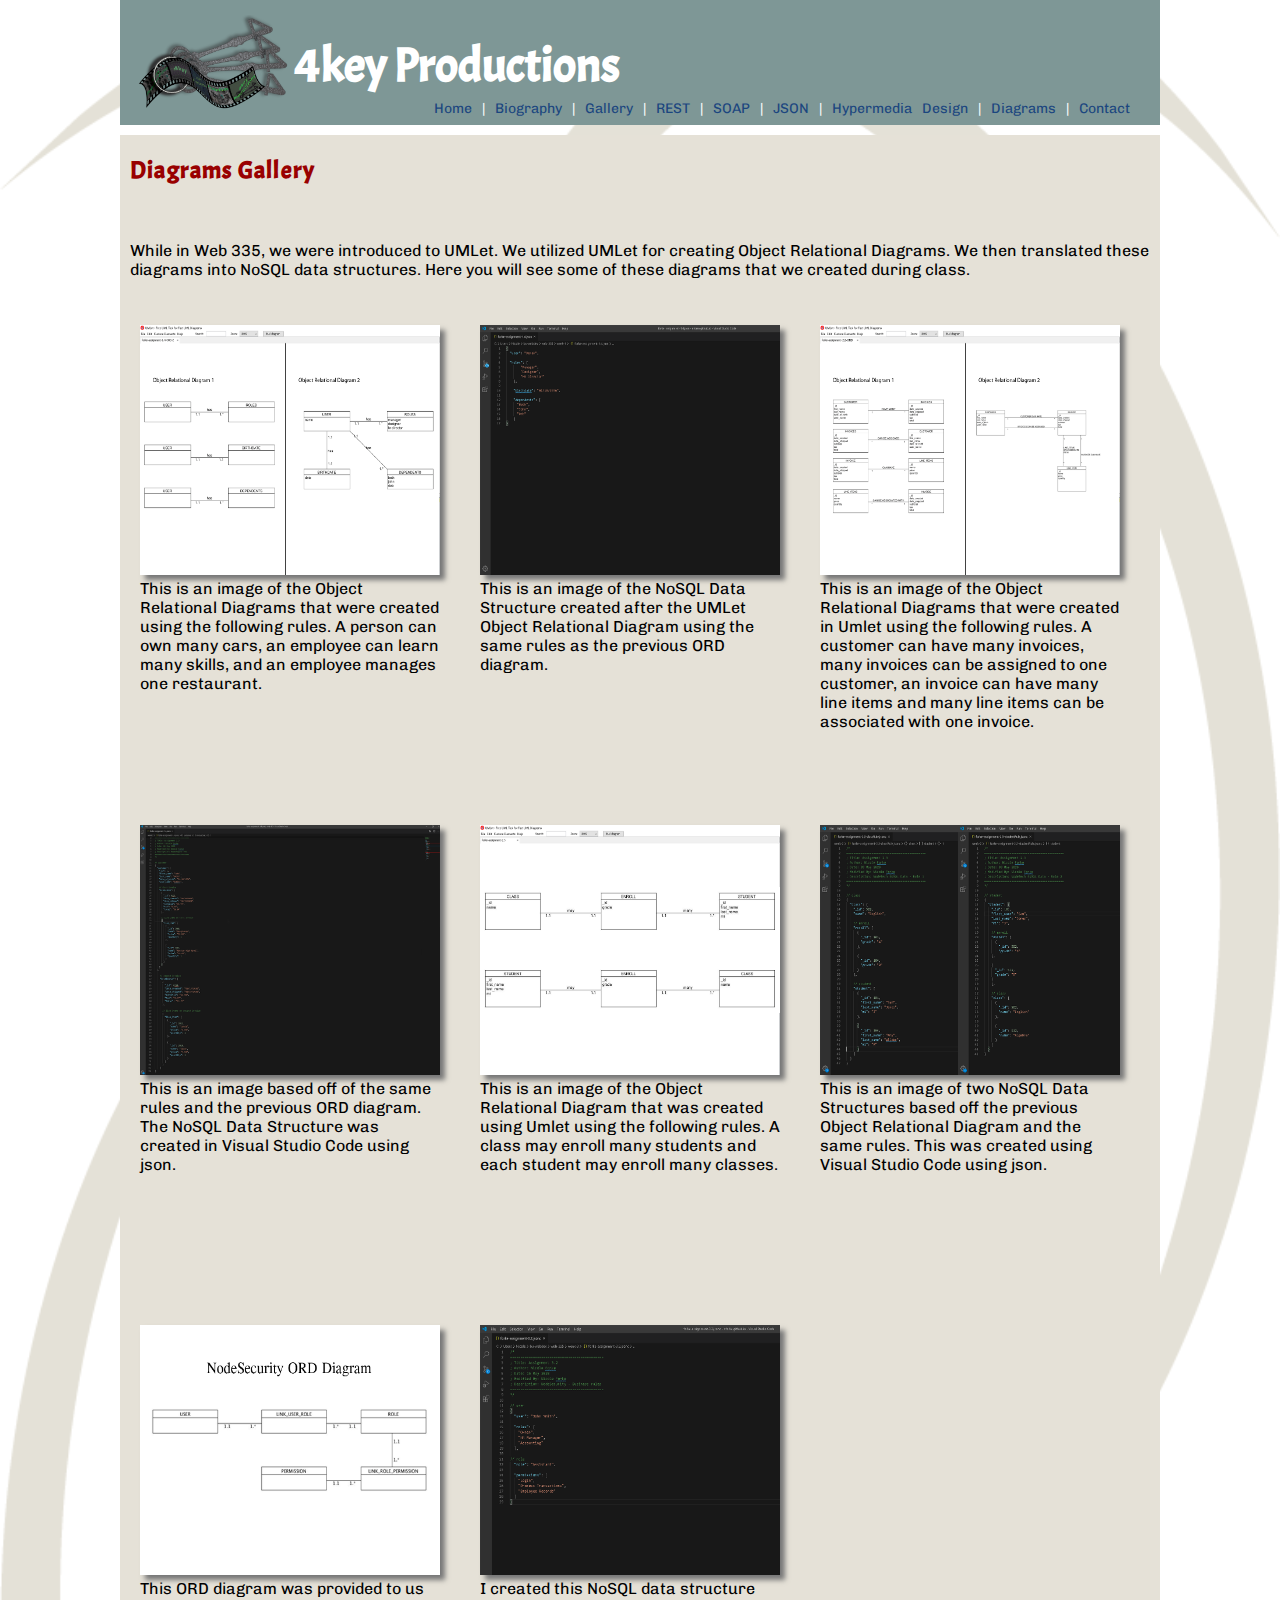
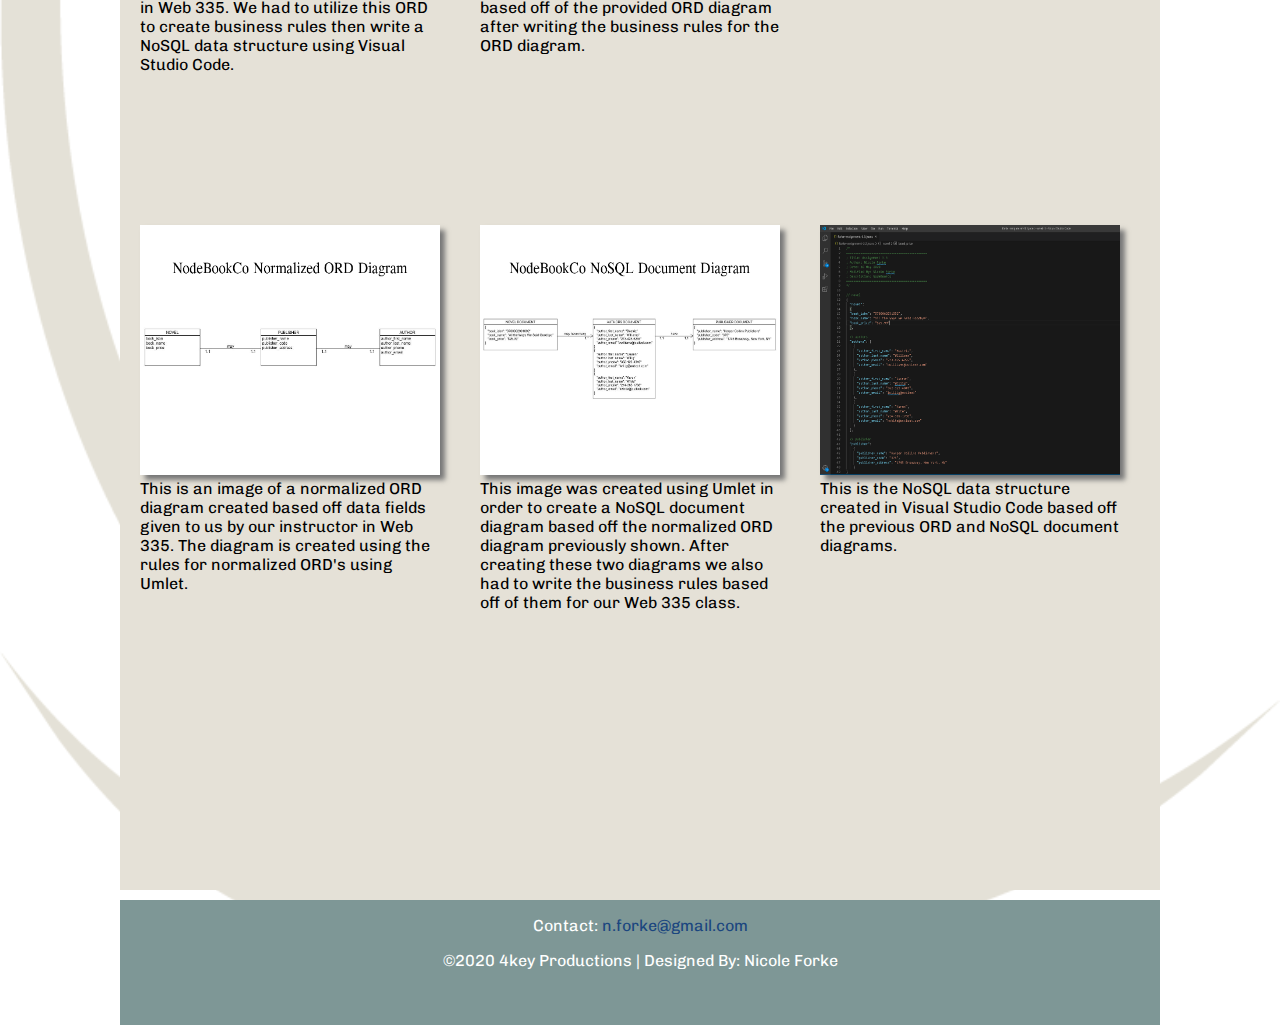
==== web-335/forke-diagrams.html @ 0c4b3c2e "Adding updates to html pages" ====
<!DOCTYPE html>
<html lan="en">
  <head>

    <title>4key Productions</title>

    <meta charset="utf-8" />
    <meta name="description" content="4key Productions" />
    <meta name="keywords" content="web development, gitHub, web design" />
    <meata name="author" content="Nicole Forke" />
    <link rel="stylesheet" type="text/css" href="../style.css">
    <link href="https://fonts.googleapis.com/css?family=Acme|Chivo&display=swap" rel="stylesheet">
  </head>

<body>
  <main>
    <header>
      <img src="../images/logo.png" class="logo" alt="4key Productions" />

      <h1>4key Productions</h1>

      <nav>
        <a href="../index.html">Home</a> |
        <a href="../index.html#biography">Biography</a> |
        <a href="../index.html#gallery">Gallery</a> |
        <a href="../web-420/forke-rest-apis.html">REST</a> | 
        <a href="../web-420/forke-soap-apis.html">SOAP</a> | 
        <a href="../web-420/forke-json-apis.html">JSON</a> |
        <a href="../web-420/forke-hypermedia-design.html">Hypermedia Design</a> |  
        <a href="forke-diagrams.html">Diagrams</a> |
        <a href="#contact">Contact</a>
      </nav>
    </header>
  </main>

<!-- Diagram Heading -->
  <h2 id="diagrams">Diagrams Gallery</h2>

  <div class="diagram">
    <p>While in Web 335, we were introduced to UMLet. We utilized UMLet for creating Object Relational Diagrams.
      We then translated these diagrams into NoSQL data structures. Here you will see some of these diagrams that we
      created during class.
    </p>
  </div>

<!-- diagrams for web-335 -->
<div id="flex-container4">
  <div id="ord">
    <a target="_blank" href="../nosql-data-diagrams/object-relational-diagrams.png">
      <img src="../nosql-data-diagrams/object-relational-diagrams.png" alt="Object Relational Diagrams" class="ord">
    </a>
    <div class="desc">This is an image of the Object Relational Diagrams that were created using the following rules.
      A person can own many cars, an employee can learn many skills, and an employee manages one restaurant.
    </div>
  </div>

  <div id="NoSQL">
    <a target="_blank" href="../nosql-data-diagrams/nosql-data-diagram.png">
      <img src="../nosql-data-diagrams/nosql-data-diagram.png" alt="NoSQL Data Structure" class="NoSQL">
    </a>
      <div class="desc">This is an image of the NoSQL Data Structure created after 
      the UMLet Object Relational Diagram using the same rules as the previous ORD diagram.
    </div>
  </div>

  <div id="ShopperOrd">
    <a target="_blank" href="../nosql-data-diagrams/node-shopper-ord-diagrams.png">
      <img src="../nosql-data-diagrams/node-shopper-ord-diagrams.png" alt="Node Shopper Ord" class="ShopperOrd">
    </a>
    <div class="desc">This is an image of the Object Relational Diagrams that were created in Umlet using the following rules.
      A customer can have many invoices, many invoices can be assigned to one customer, an invoice can have many line items and
      many line items can be associated with one invoice.
    </div>
  </div>
</div>

<div id="flex-container5">
  <div id="ShopperNoSQL">
    <a target="_blank" href="../nosql-data-diagrams/NodeShopper-NoSQL-Data-Struct.png">
      <img src="../nosql-data-diagrams/NodeShopper-NoSQL-Data-Struct.png" alt="NoSQL Node Shopper Data Structure" class="ShopperNoSQL">
    </a>
    <div class="desc">This is an image based off of the same rules and the previous ORD diagram. The NoSQL Data Structure was
      created in Visual Studio Code using json.
    </div>
  </div>

  <div id="TechOrd">
    <a target="_blank" href="../nosql-data-diagrams/NodeTech-Ord.png">
      <img src="../nosql-data-diagrams/NodeTech-Ord.png" alt="Node Tech Ord" class="TechOrd">
    </a>
    <div class="desc">This is an image of the Object Relational Diagram that was created using Umlet using the following rules.
      A class may enroll many students and each student may enroll many classes.
    </div>
  </div>

  <div id="TechNoSQL">
    <a target="_blank" href="../nosql-data-diagrams/NodeTech-NoSQL-Data-Struct.png">
      <img src="../nosql-data-diagrams/NodeTech-NoSQL-Data-Struct.png" alt="Node Tech NoSQL Data Structure" class="TechNoSQL">
    </a>
    <div class="desc">This is an image of two NoSQL Data Structures based off the previous Object Relational Diagram and the same 
      rules. This was created using Visual Studio Code using json.
    </div>
  </div>
</div>

<div id="flex-container8">
  <div id="NodeSecurityOrd">
    <a target="_blank" href="../nosql-data-diagrams/NodeSecurity-ORD-Diagram.png">
      <img src="../nosql-data-diagrams/NodeSecurity-ORD-Diagram.png" alt="NodeSecurity Ord" class="NodeSecurityOrd">
    </a>
    <div class="desc">This ORD diagram was provided to us in Web 335. We had to utilize this ORD to create business rules then
      write a NoSQL data structure using Visual Studio Code.
    </div>
  </div>

  <div id="NodeSecurityNoSQL">
    <a target="_blank" href="../nosql-data-diagrams/NodeSecurity-NoSQL-Data-Struct.png">
      <img src="../nosql-data-diagrams/NodeSecurity-NoSQL-Data-Struct.png" alt="NodeSecurity Data Structure" class="NodeSecurityNoSQL">
    </a>
    <div class="desc">I created this NoSQL data structure based off of the provided ORD diagram after writing the
      business rules for the ORD diagram.
    </div>
  </div>
</div>

<div id="flex-container9">
  <div id="NodeBookCoNormalized">
    <a target="_blank" href="../nosql-data-diagrams/NodeBookCo-Normalized-ORD-Diagram.png">
      <img src="../nosql-data-diagrams/NodeBookCo-Normalized-ORD-Diagram.png" alt="NodeBookCo Normalized ORD" class="NodeBookCoNormalized">
    </a>
    <div class="desc">This is an image of a normalized ORD diagram created based off data fields given to us by our instructor in Web 335. The
      diagram is created using the rules for normalized ORD's using Umlet.
    </div>
  </div>

    <div id="NodeBookCoNoSQLDoc">
      <a target="_blank" href="../nosql-data-diagrams/NodeBookCo-NoSQL-Doc-Diagram.png">
        <img src="../nosql-data-diagrams/NodeBookCo-NoSQL-Doc-Diagram.png" alt="NodeBookCo NoSQL Document Diagram" class="NodeBookCoNoSQLDoc">
      </a>
      <div class="desc">This image was created using Umlet in order to create a NoSQL document diagram based off the normalized ORD diagram previously shown.
        After creating these two diagrams we also had to write the business rules based off of them for our Web 335 class.
      </div>
    </div>

      <div id="NodeBookCoNoSQL">
        <a target="_blank" href="../nosql-data-diagrams/NodeBookCo-NoSQL-Data-Struct.png">
          <img src="../nosql-data-diagrams/NodeBookCo-NoSQL-Data-Struct.png" alt="NodeBookCo NoSQL Data Structure" class="NodeBookCoNoSQL">
        </a>
        <div class="desc">This is the NoSQL data structure created in Visual Studio Code based off the previous ORD and NoSQL document diagrams.
        </div>
      </div>
</div>
</body>
<footer>
  <p id ="contact">Contact: <a href="mailto: n.forke@gmail.com">n.forke@gmail.com</a></p>
  <p id="copyright">&copy;2020 4key Productions | Designed By: Nicole Forke</p>
</footer>
</html>
---- style.css ----
/* html background style */
html {
	background-image: url(images/background.png);
	background-position: left;

	background-size: cover;
}

/* body style and media */
body {
	max-width: 1040px;
	height: 2355px;
  margin-top: 135px;
	margin-right: auto;
	margin-left: auto;
	margin-bottom: auto;
	background-color: #E5E1D7;
}

@media screen and (max-width: 1000px) {
  body {
    width:auto;
  }
}

/* header, h1, nav, links */
header {
	background-color: #7E9796;
	height: 125px;
	width: 1040px;
	position: absolute;
	top: 0px;

}

.logo {
	position: absolute;
	max-height: 100px;
	margin-top: 15px;
	margin-left: 15px;
}

h1 {
	font-family: 'Acme',Verdana, Arial, sans-serif;
    font-weight: bold;
    font-size: 48px;
    color: #FFFFFF;
    font-style: normal;
    line-height: 1.4em;
    padding-left: 175px;
}

nav {
	position: absolute;
	font-family: 'Chivo', Verdana, Arial, sans-serif;
	font-weight: normal;
	font-size: 14px;
	color: #FFFFFF;
	text-align: right;
	word-spacing: 0.5em;
	top: 100px;
	right: 30px;
}

a:link {
	color: #1B467F;
	text-decoration: none;
}

a:visited {
	color: #990000;
	text-decoration: none;
}

a:hover {
	color: #FFFFFF;
	text-decoration: underline;
}

/* biography section */
#biography, #presentations, #diagrams {
	font-family: 'Acme', Verdana, Arial, sans-serif;
	font-weight: bold;
	font-size: 24px;
	color: #990000;
	letter-spacing: 0.05em;
	text-align: left;
	padding: 20px 10px 10px 10px;
}

.biography, .rest, .diagram, .soap, .json, .hypermedia {
	font-family: 'Chivo', Verdana, Arial, sans-serif;
	font-weight: normal;
	font-size: 16px;
	color: #000000;
	text-align: left;
	padding: 10px;
}

/* gallery section with images */
#gallery {
	font-family: 'Acme', Verdana, Arial, sans-serif;
	font-weight: bold;
	font-size: 24px;
	color: #990000;
	letter-spacing: 0.05em;
	text-align: left;
	margin-top: 50px;
	padding: 10px;
}

/* first row of images in gallery */
#flex-container1 {
	display: flex;
	float: left;
	align-items: flex-start;
	align-content: space-between;
	width: 900px;
	height: 500px;
}

/* text styling */
#bioSite-prototype, #bioSite-image, #web231 {
	width: 300px;
	height: 250px;
	padding: 20px;
	font-family: 'Chivo', Verdana, Arial, sans-serif;
	font-weight: normal;
	font-size: 16px;
	color: #000000;
	text-align: left;
}

/* image styling */
.bioPrototype, .bioSite, .web231 {
	width: 300px;
	height: 250px;
	box-shadow: 5px 5px 5px #777777;
}

/* second row of images in gallery & all images in diagrams */
#flex-container2, #flex-container3, #flex-container4, #flex-container5, #flex-container6, #flex-container7, #flex-container8,
#flex-container9, #flex-container10, #flex-container11 {
	display: flex;
	float: left;
	align-items: flex-start;
	align-content: space-between;
	width: 900px;
	height: 500px;
}

/* text styling */
#portfolio-prototype, #web330, #wizard-trivia, #NoSQL, #ord, #ShopperOrd, #ShopperNoSQL, #TechOrd, #TechNoSQL, #NodeBookCoNormalized,
#NodeBookCoNoSQLDoc, #NodeBookCoNoSQL, #NodeSecurityOrd, #NodeSecurityNoSQL {
	width: 300px;
	height: 250px;
	padding: 20px;
	font-family: 'Chivo', Verdana, Arial, sans-serif;
	font-weight: normal;
	font-size: 16px;
	color: #000000;
	text-align: left;
}

/* image styling */
.portfolioPrototype, .web330, .wizard-trivia, .NoSQL, .ord, .ShopperOrd, .ShopperNoSQL, .TechOrd, .TechNoSQL,
.NodeBookCoNormalized, .NodeBookCoNoSQLDoc, .NodeBookCoNoSQL, .NodeSecurityOrd, .NodeSecurityNoSQL {
	width: 300px;
	height: 250px;
	box-shadow: 5px 5px 5px #777777;
}

/* video styling */
.card {
	align-items: flex-start;
	padding: 20px;
}

.NoSQL:hover, .ord:hover, .bioPrototype:hover, .bioSite:hover, .web231:hover, .portfolioPrototype:hover, .web330:hover, .wizard-trivia:hover {
	border: 1px solid #FFFFFF
}

/* footer style and copyright */
footer {
	background-color: #7E9796;
	height: 125px;
	width: 1040px;
	position: absolute;
	top: 2500px;
	bottom: 0px;

}

#contact, #copyright {
	font-family: 'Chivo', Verdana, Arial, sans-serif;
	font-weight: normal;
	font-size: 16px;
	color: #FFFFFF;
	text-align: center;
}
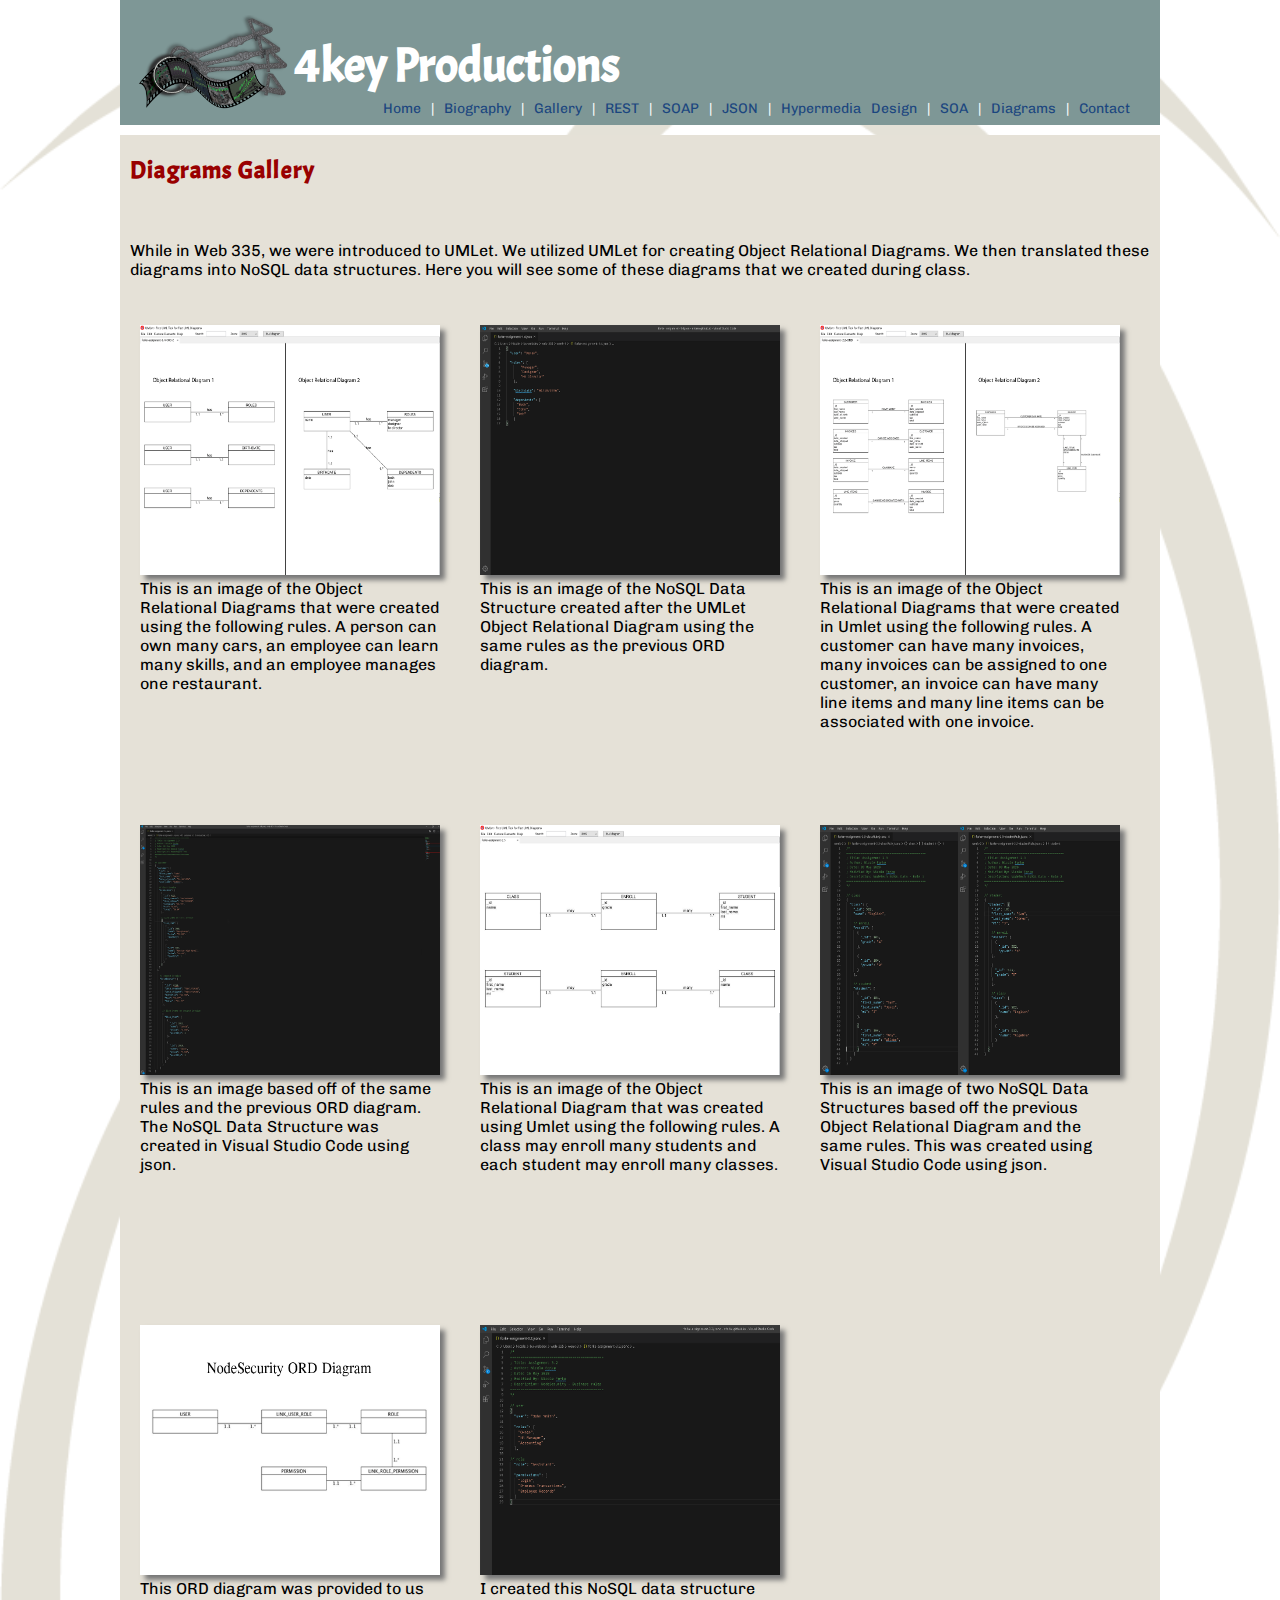
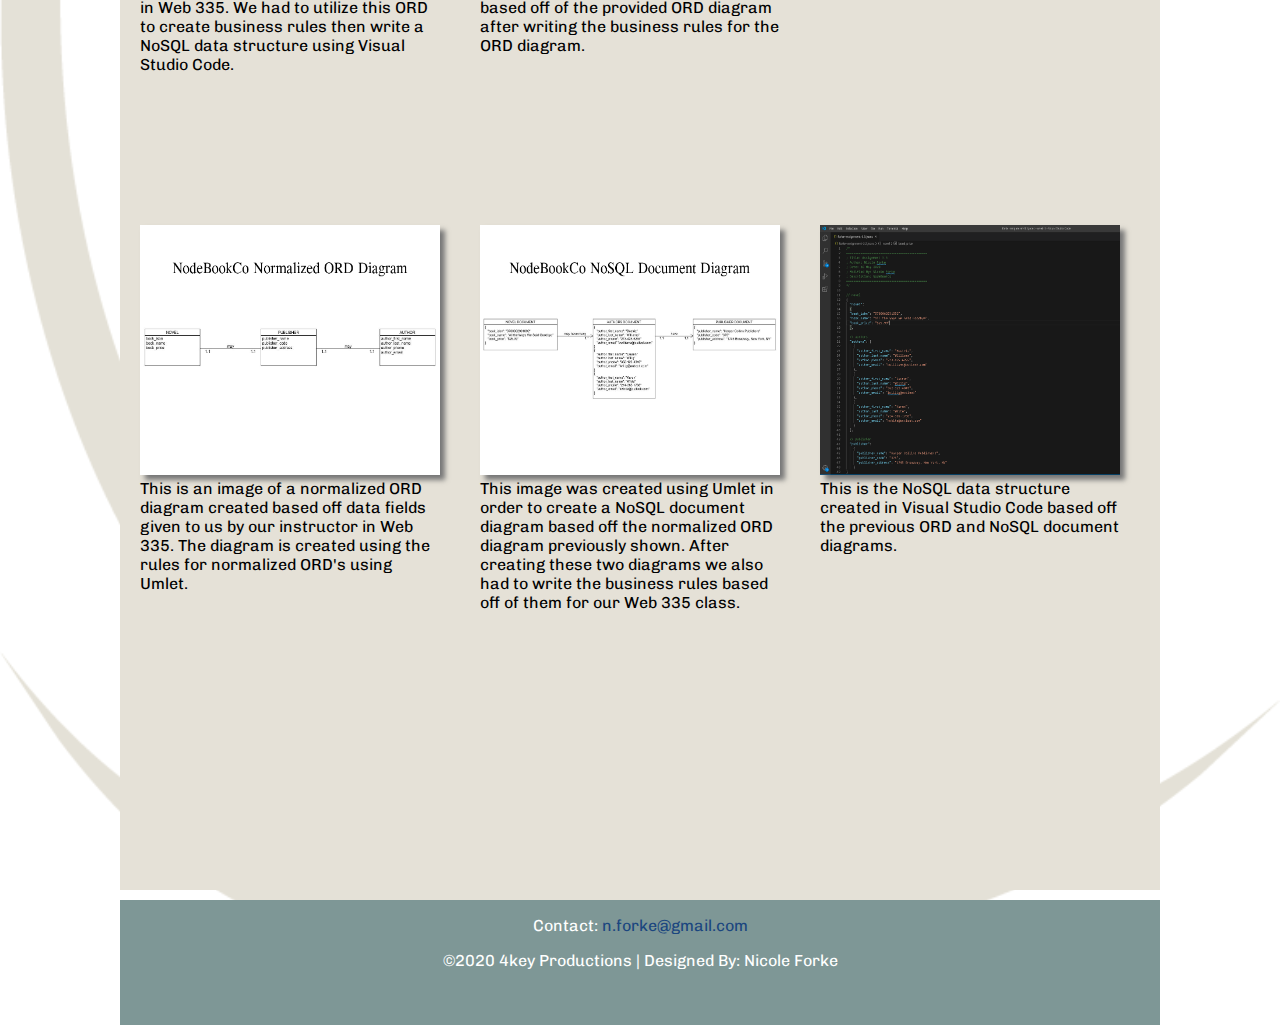
==== commit 3ddd8d4f: "Adding SOA html page" ====
--- a/web-335/forke-diagrams.html
+++ b/web-335/forke-diagrams.html
@@ -26,7 +26,8 @@
         <a href="../web-420/forke-rest-apis.html">REST</a> | 
         <a href="../web-420/forke-soap-apis.html">SOAP</a> | 
         <a href="../web-420/forke-json-apis.html">JSON</a> |
-        <a href="../web-420/forke-hypermedia-design.html">Hypermedia Design</a> |  
+        <a href="../web-420/forke-hypermedia-design.html">Hypermedia Design</a> | 
+        <a href="../web-420/forke-soa.html">SOA</a> |  
         <a href="forke-diagrams.html">Diagrams</a> |
         <a href="#contact">Contact</a>
       </nav>
--- a/style.css
+++ b/style.css
@@ -88,7 +88,7 @@
 	padding: 20px 10px 10px 10px;
 }
 
-.biography, .rest, .diagram, .soap, .json, .hypermedia {
+.biography, .rest, .diagram, .soap, .json, .hypermedia, .soa {
 	font-family: 'Chivo', Verdana, Arial, sans-serif;
 	font-weight: normal;
 	font-size: 16px;
@@ -140,7 +140,7 @@
 
 /* second row of images in gallery & all images in diagrams */
 #flex-container2, #flex-container3, #flex-container4, #flex-container5, #flex-container6, #flex-container7, #flex-container8,
-#flex-container9, #flex-container10, #flex-container11 {
+#flex-container9, #flex-container10, #flex-container11, #flex-container12 {
 	display: flex;
 	float: left;
 	align-items: flex-start;
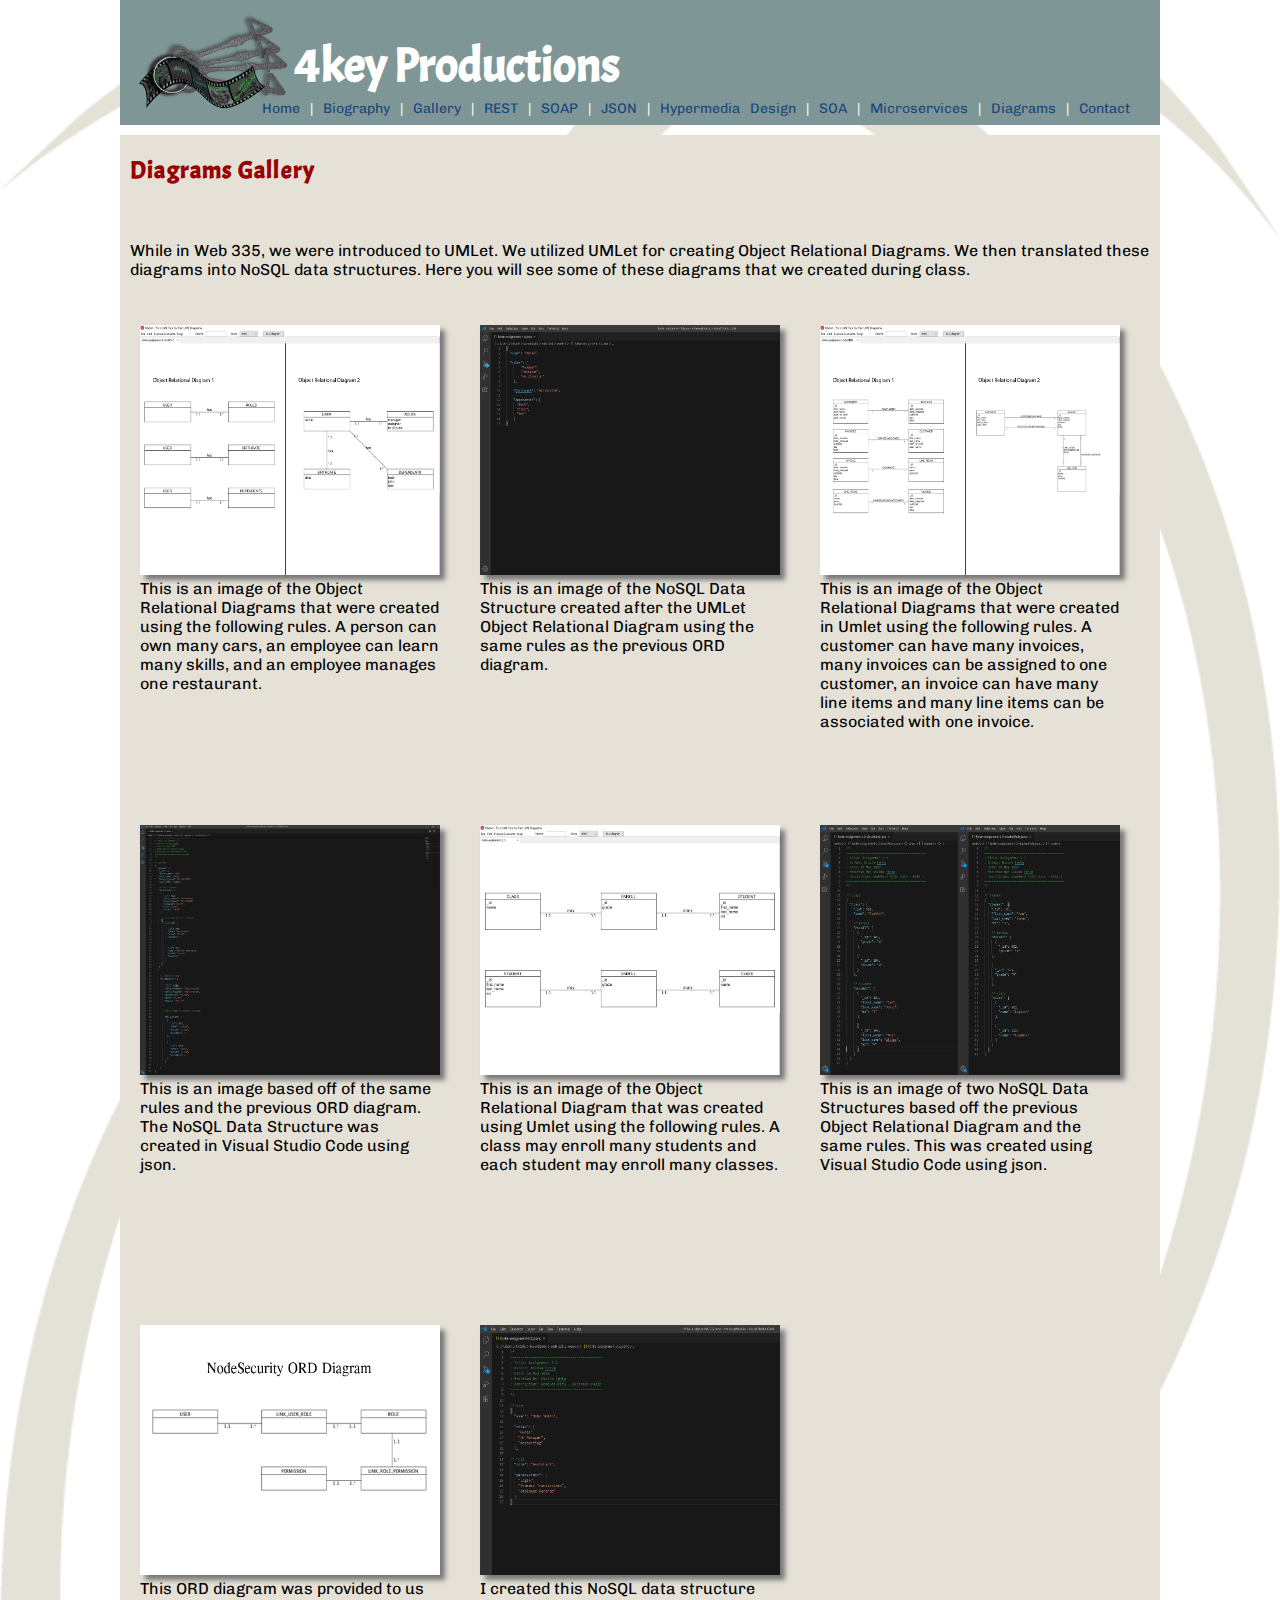
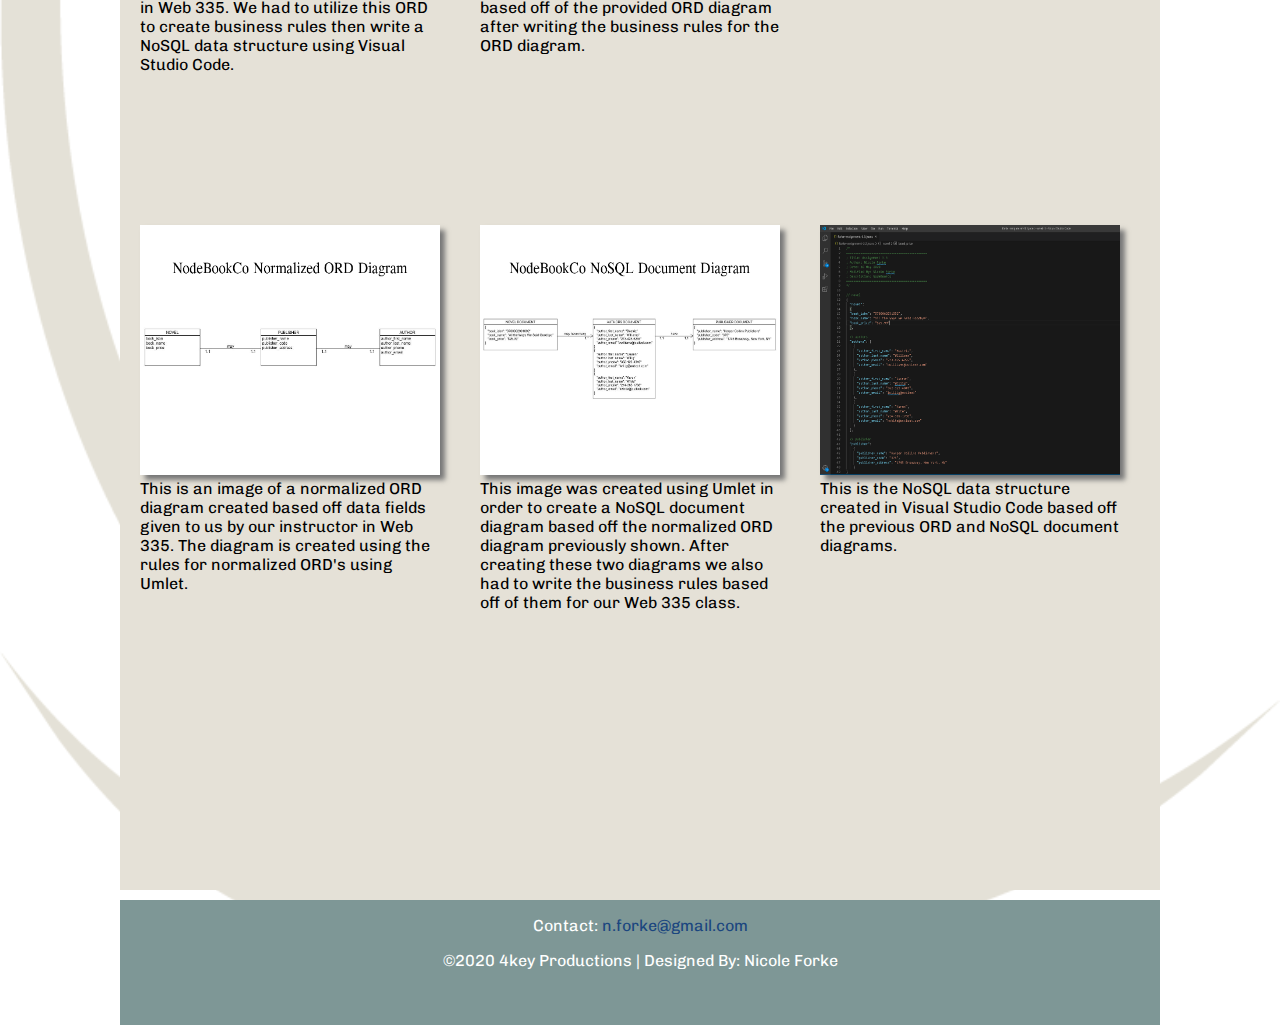
==== commit 94d7960c: "Adding commit for week-8" ====
--- a/web-335/forke-diagrams.html
+++ b/web-335/forke-diagrams.html
@@ -27,7 +27,8 @@
         <a href="../web-420/forke-soap-apis.html">SOAP</a> | 
         <a href="../web-420/forke-json-apis.html">JSON</a> |
         <a href="../web-420/forke-hypermedia-design.html">Hypermedia Design</a> | 
-        <a href="../web-420/forke-soa.html">SOA</a> |  
+        <a href="../web-420/forke-soa.html">SOA</a> | 
+        <a href="../web-420/forke-microservices.html">Microservices</a> |  
         <a href="forke-diagrams.html">Diagrams</a> |
         <a href="#contact">Contact</a>
       </nav>
--- a/style.css
+++ b/style.css
@@ -88,7 +88,7 @@
 	padding: 20px 10px 10px 10px;
 }
 
-.biography, .rest, .diagram, .soap, .json, .hypermedia, .soa {
+.biography, .rest, .diagram, .soap, .json, .hypermedia, .soa, .microservices {
 	font-family: 'Chivo', Verdana, Arial, sans-serif;
 	font-weight: normal;
 	font-size: 16px;
@@ -140,7 +140,7 @@
 
 /* second row of images in gallery & all images in diagrams */
 #flex-container2, #flex-container3, #flex-container4, #flex-container5, #flex-container6, #flex-container7, #flex-container8,
-#flex-container9, #flex-container10, #flex-container11, #flex-container12 {
+#flex-container9, #flex-container10, #flex-container11, #flex-container12, #flex-container13 {
 	display: flex;
 	float: left;
 	align-items: flex-start;
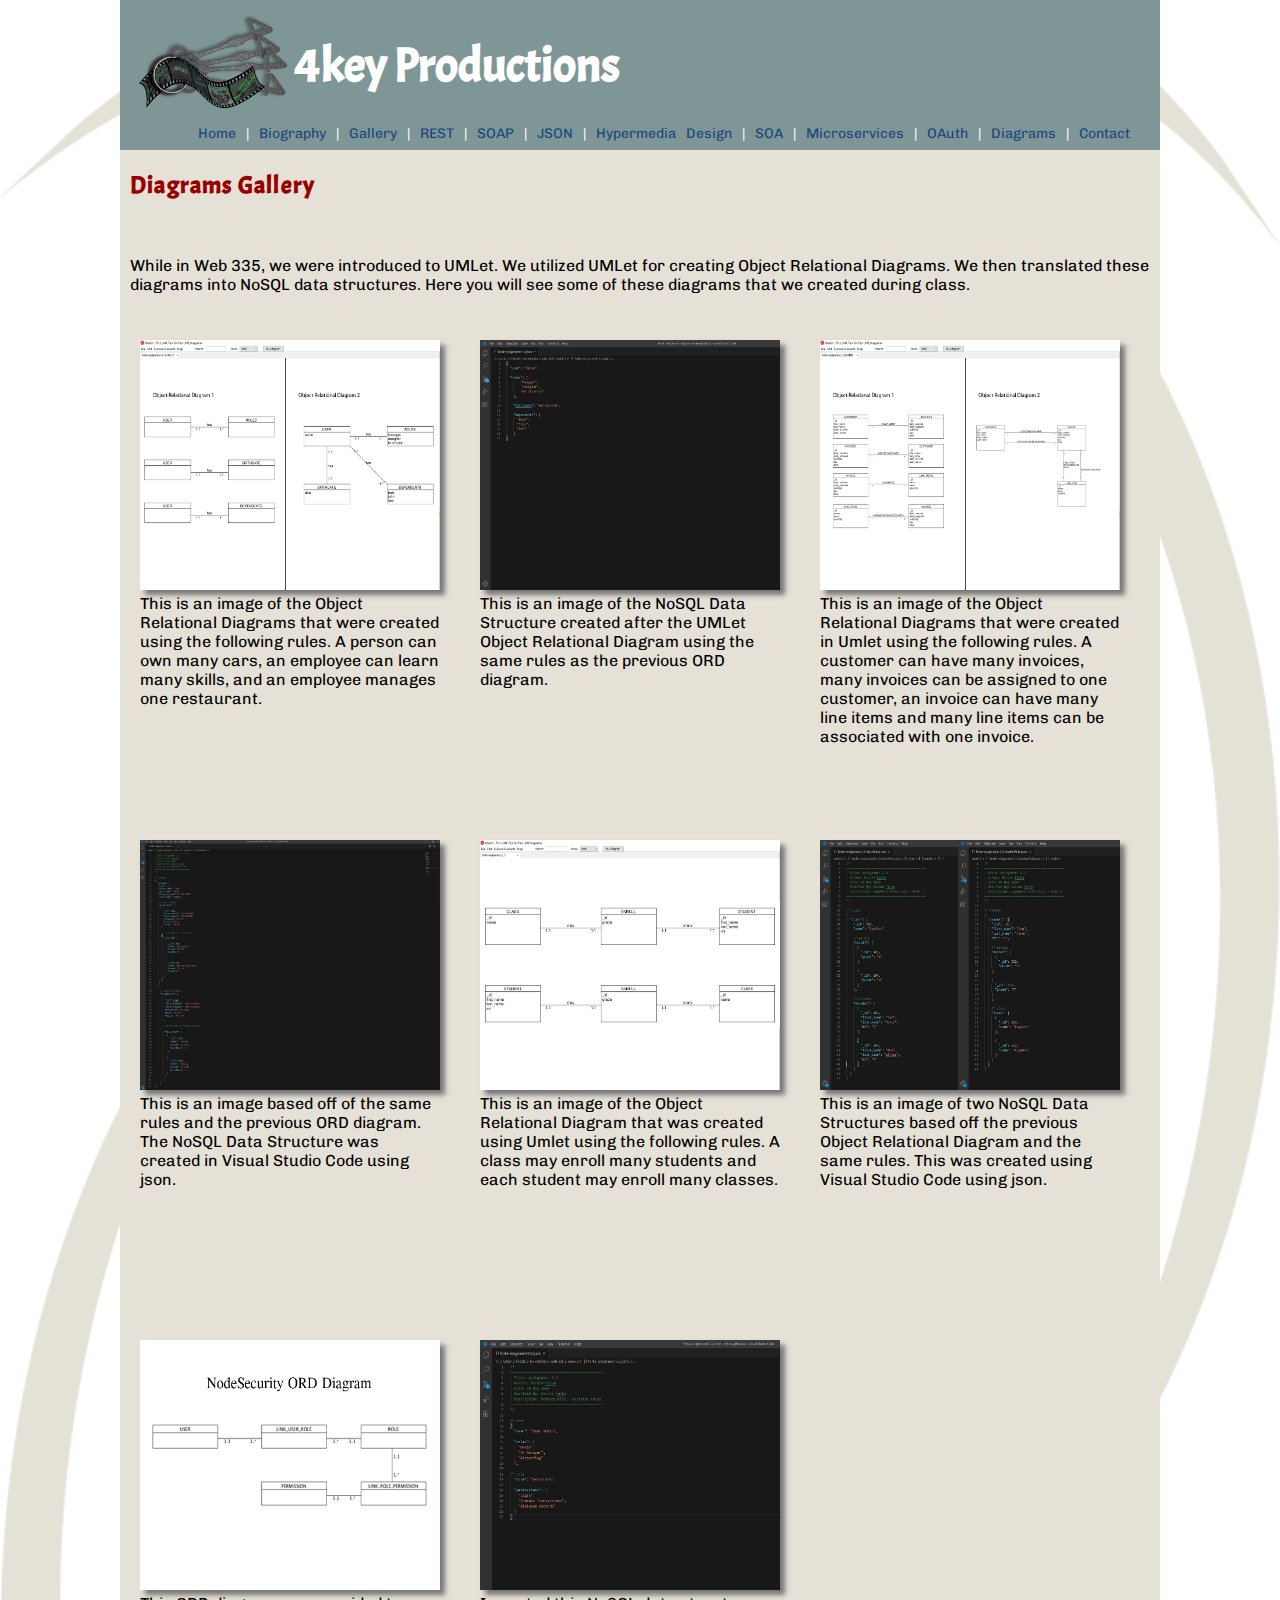
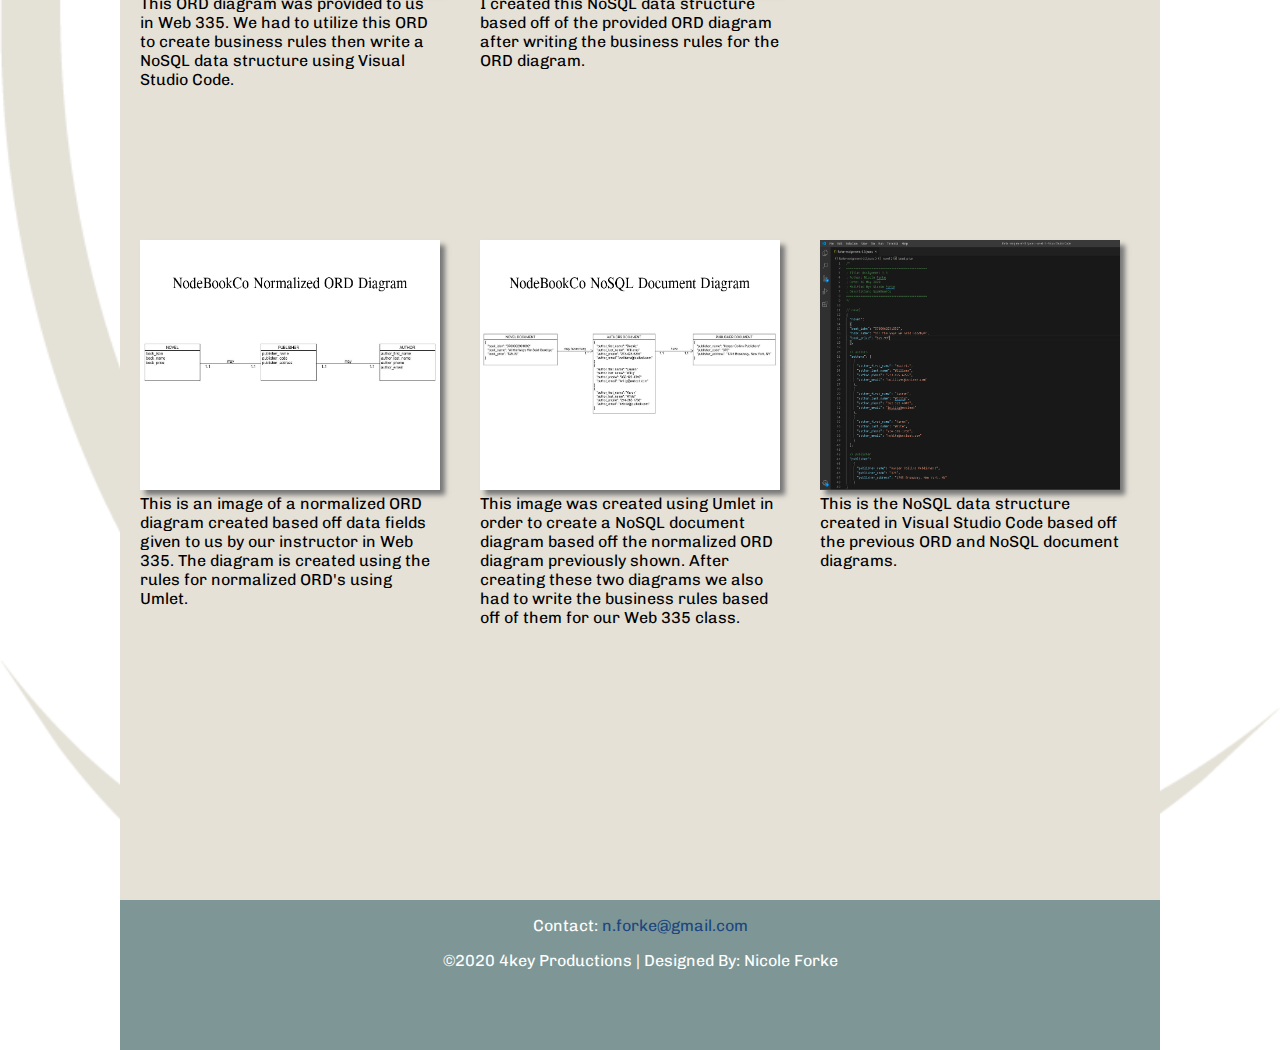
==== commit 227b6fca: "Adding update of new page to personal portfolio" ====
--- a/web-335/forke-diagrams.html
+++ b/web-335/forke-diagrams.html
@@ -29,6 +29,7 @@
         <a href="../web-420/forke-hypermedia-design.html">Hypermedia Design</a> | 
         <a href="../web-420/forke-soa.html">SOA</a> | 
         <a href="../web-420/forke-microservices.html">Microservices</a> |  
+        <a href="../web-420/forke-oauth-security.html">OAuth</a> | 
         <a href="forke-diagrams.html">Diagrams</a> |
         <a href="#contact">Contact</a>
       </nav>
--- a/style.css
+++ b/style.css
@@ -10,7 +10,7 @@
 body {
 	max-width: 1040px;
 	height: 2355px;
-  margin-top: 135px;
+  margin-top: 150px;
 	margin-right: auto;
 	margin-left: auto;
 	margin-bottom: auto;
@@ -26,7 +26,7 @@
 /* header, h1, nav, links */
 header {
 	background-color: #7E9796;
-	height: 125px;
+	height: 150px;
 	width: 1040px;
 	position: absolute;
 	top: 0px;
@@ -52,6 +52,7 @@
 
 nav {
 	position: absolute;
+	margin-top: 25px;
 	font-family: 'Chivo', Verdana, Arial, sans-serif;
 	font-weight: normal;
 	font-size: 14px;
@@ -88,7 +89,8 @@
 	padding: 20px 10px 10px 10px;
 }
 
-.biography, .rest, .diagram, .soap, .json, .hypermedia, .soa, .microservices {
+/* text styling for above presentations */
+.biography, .rest, .diagram, .soap1, .json, .hypermedia, .soa, .microservices, .oauth {
 	font-family: 'Chivo', Verdana, Arial, sans-serif;
 	font-weight: normal;
 	font-size: 16px;
@@ -109,8 +111,9 @@
 	padding: 10px;
 }
 
-/* first row of images in gallery */
-#flex-container1 {
+/* first & second row of images in gallery & all images in diagrams */
+#flex-container1, #flex-container2, #flex-container3, #flex-container4, #flex-container5, #flex-container6, #flex-container7, #flex-container8,
+#flex-container9, #flex-container10, #flex-container11, #flex-container12, #flex-container13, #flex-container14, #flex-container15 {
 	display: flex;
 	float: left;
 	align-items: flex-start;
@@ -120,7 +123,8 @@
 }
 
 /* text styling */
-#bioSite-prototype, #bioSite-image, #web231 {
+#bioSite-prototype, #bioSite-image, #web231, #portfolio-prototype, #web330, #wizard-trivia, #NoSQL, #ord, #ShopperOrd, #ShopperNoSQL, #TechOrd, #TechNoSQL, #NodeBookCoNormalized,
+#NodeBookCoNoSQLDoc, #NodeBookCoNoSQL, #NodeSecurityOrd, #NodeSecurityNoSQL, #soap1, #gateway {
 	width: 300px;
 	height: 250px;
 	padding: 20px;
@@ -132,39 +136,8 @@
 }
 
 /* image styling */
-.bioPrototype, .bioSite, .web231 {
-	width: 300px;
-	height: 250px;
-	box-shadow: 5px 5px 5px #777777;
-}
-
-/* second row of images in gallery & all images in diagrams */
-#flex-container2, #flex-container3, #flex-container4, #flex-container5, #flex-container6, #flex-container7, #flex-container8,
-#flex-container9, #flex-container10, #flex-container11, #flex-container12, #flex-container13 {
-	display: flex;
-	float: left;
-	align-items: flex-start;
-	align-content: space-between;
-	width: 900px;
-	height: 500px;
-}
-
-/* text styling */
-#portfolio-prototype, #web330, #wizard-trivia, #NoSQL, #ord, #ShopperOrd, #ShopperNoSQL, #TechOrd, #TechNoSQL, #NodeBookCoNormalized,
-#NodeBookCoNoSQLDoc, #NodeBookCoNoSQL, #NodeSecurityOrd, #NodeSecurityNoSQL {
-	width: 300px;
-	height: 250px;
-	padding: 20px;
-	font-family: 'Chivo', Verdana, Arial, sans-serif;
-	font-weight: normal;
-	font-size: 16px;
-	color: #000000;
-	text-align: left;
-}
-
-/* image styling */
-.portfolioPrototype, .web330, .wizard-trivia, .NoSQL, .ord, .ShopperOrd, .ShopperNoSQL, .TechOrd, .TechNoSQL,
-.NodeBookCoNormalized, .NodeBookCoNoSQLDoc, .NodeBookCoNoSQL, .NodeSecurityOrd, .NodeSecurityNoSQL {
+.bioPrototype, .bioSite, .web231, .portfolioPrototype, .web330, .wizard-trivia, .NoSQL, .ord, .ShopperOrd, .ShopperNoSQL, .TechOrd, .TechNoSQL,
+.NodeBookCoNormalized, .NodeBookCoNoSQLDoc, .NodeBookCoNoSQL, .NodeSecurityOrd, .NodeSecurityNoSQL, .soap, .gateway {
 	width: 300px;
 	height: 250px;
 	box-shadow: 5px 5px 5px #777777;
@@ -176,14 +149,14 @@
 	padding: 20px;
 }
 
-.NoSQL:hover, .ord:hover, .bioPrototype:hover, .bioSite:hover, .web231:hover, .portfolioPrototype:hover, .web330:hover, .wizard-trivia:hover {
+.NoSQL:hover, .ord:hover, .bioPrototype:hover, .bioSite:hover, .web231:hover, .portfolioPrototype:hover, .web330:hover, .wizard-trivia:hover, .gateway:hover {
 	border: 1px solid #FFFFFF
 }
 
 /* footer style and copyright */
 footer {
 	background-color: #7E9796;
-	height: 125px;
+	height: 150px;
 	width: 1040px;
 	position: absolute;
 	top: 2500px;
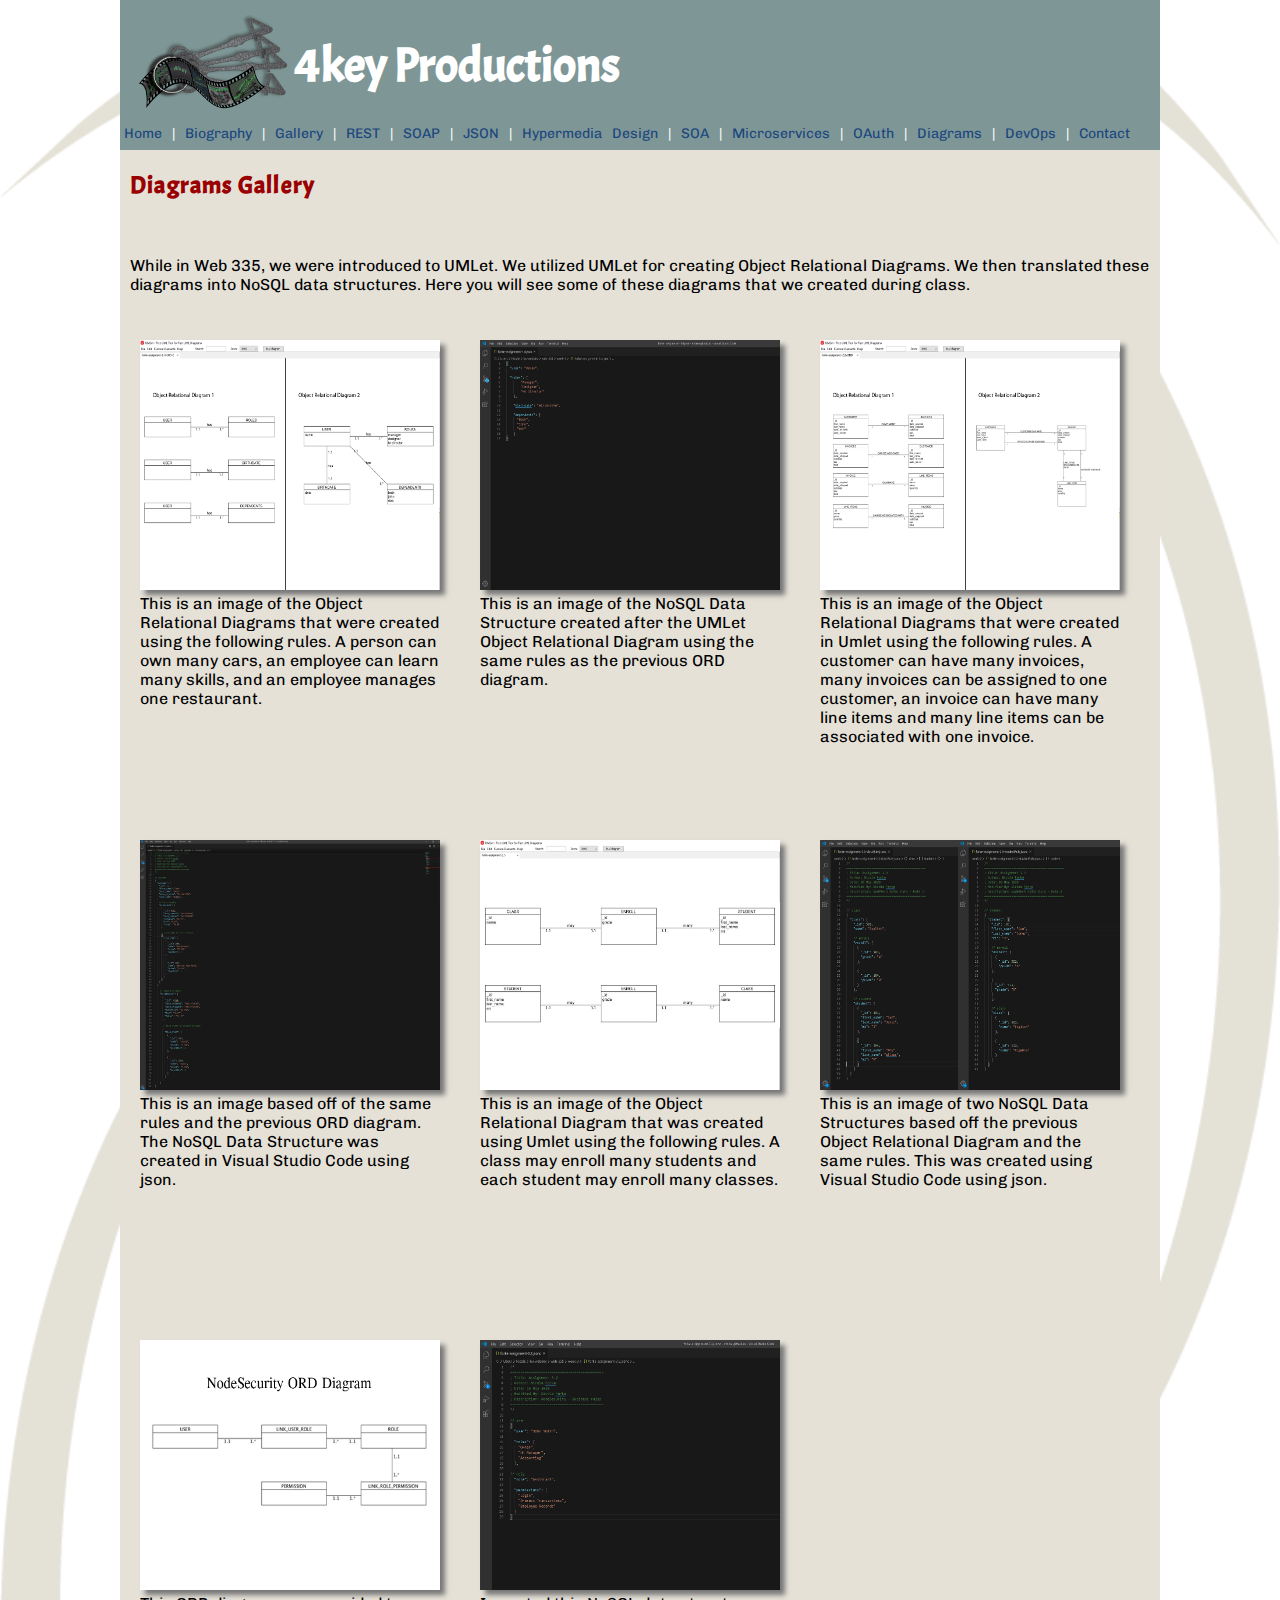
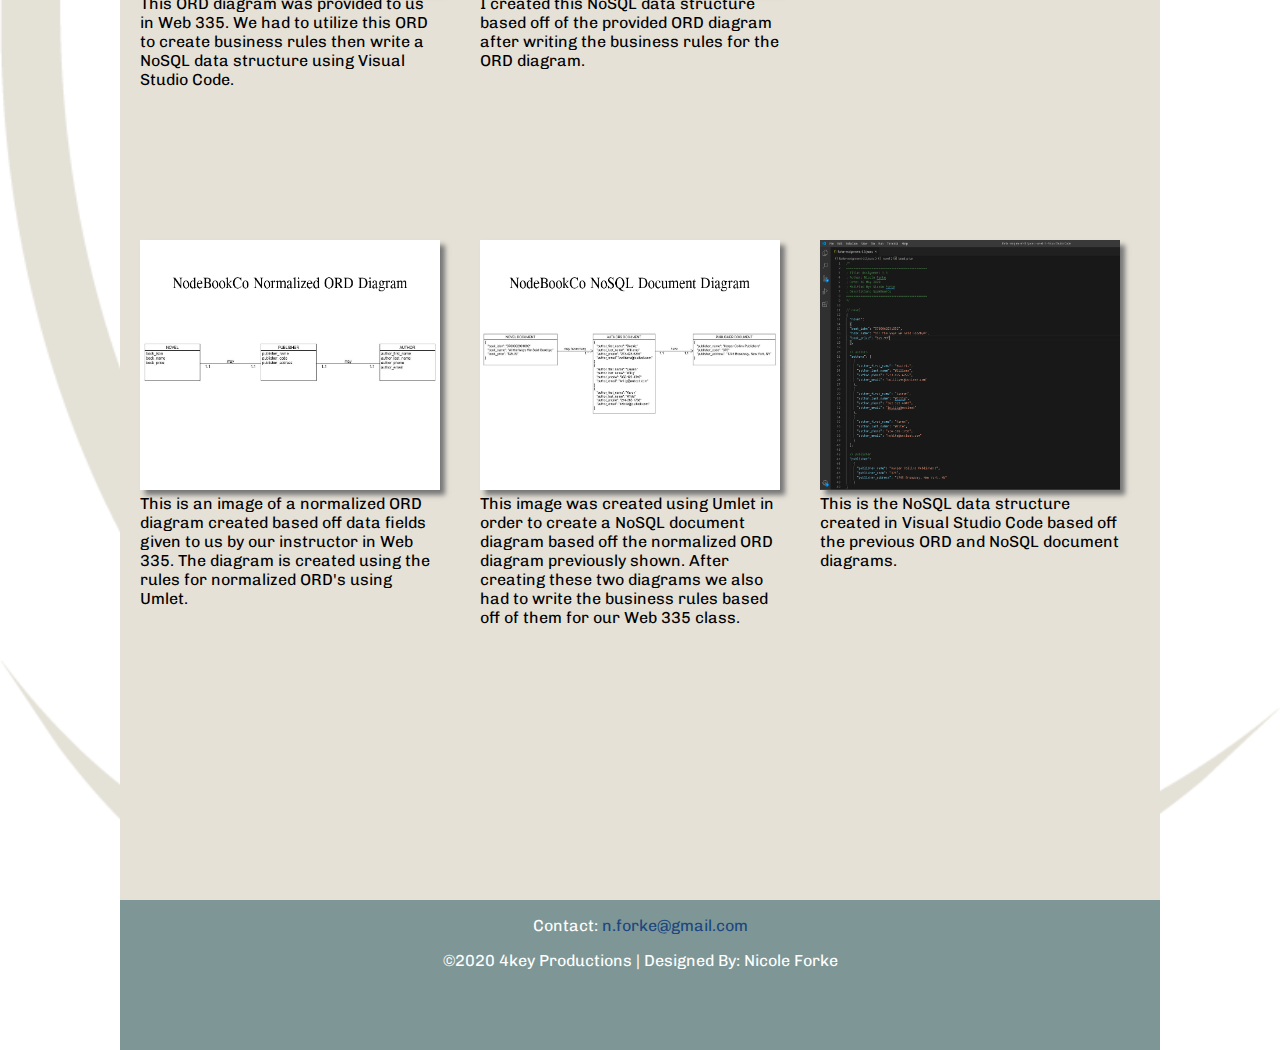
==== commit 47580ada: "Adding the new html page for DevOps presentations" ====
--- a/web-335/forke-diagrams.html
+++ b/web-335/forke-diagrams.html
@@ -30,7 +30,8 @@
         <a href="../web-420/forke-soa.html">SOA</a> | 
         <a href="../web-420/forke-microservices.html">Microservices</a> |  
         <a href="../web-420/forke-oauth-security.html">OAuth</a> | 
-        <a href="forke-diagrams.html">Diagrams</a> |
+        <a href="forke-diagrams.html">Diagrams</a> | 
+        <a href="../web-430/forke-tech-value-stream.html">DevOps</a> | 
         <a href="#contact">Contact</a>
       </nav>
     </header>
--- a/style.css
+++ b/style.css
@@ -90,7 +90,7 @@
 }
 
 /* text styling for above presentations */
-.biography, .rest, .diagram, .soap1, .json, .hypermedia, .soa, .microservices, .oauth {
+.biography, .rest, .diagram, .soap1, .json, .hypermedia, .soa, .microservices, .oauth, .devops {
 	font-family: 'Chivo', Verdana, Arial, sans-serif;
 	font-weight: normal;
 	font-size: 16px;
@@ -113,7 +113,7 @@
 
 /* first & second row of images in gallery & all images in diagrams */
 #flex-container1, #flex-container2, #flex-container3, #flex-container4, #flex-container5, #flex-container6, #flex-container7, #flex-container8,
-#flex-container9, #flex-container10, #flex-container11, #flex-container12, #flex-container13, #flex-container14, #flex-container15 {
+#flex-container9, #flex-container10, #flex-container11, #flex-container12, #flex-container13, #flex-container14, #flex-container15, #flex-container16 {
 	display: flex;
 	float: left;
 	align-items: flex-start;
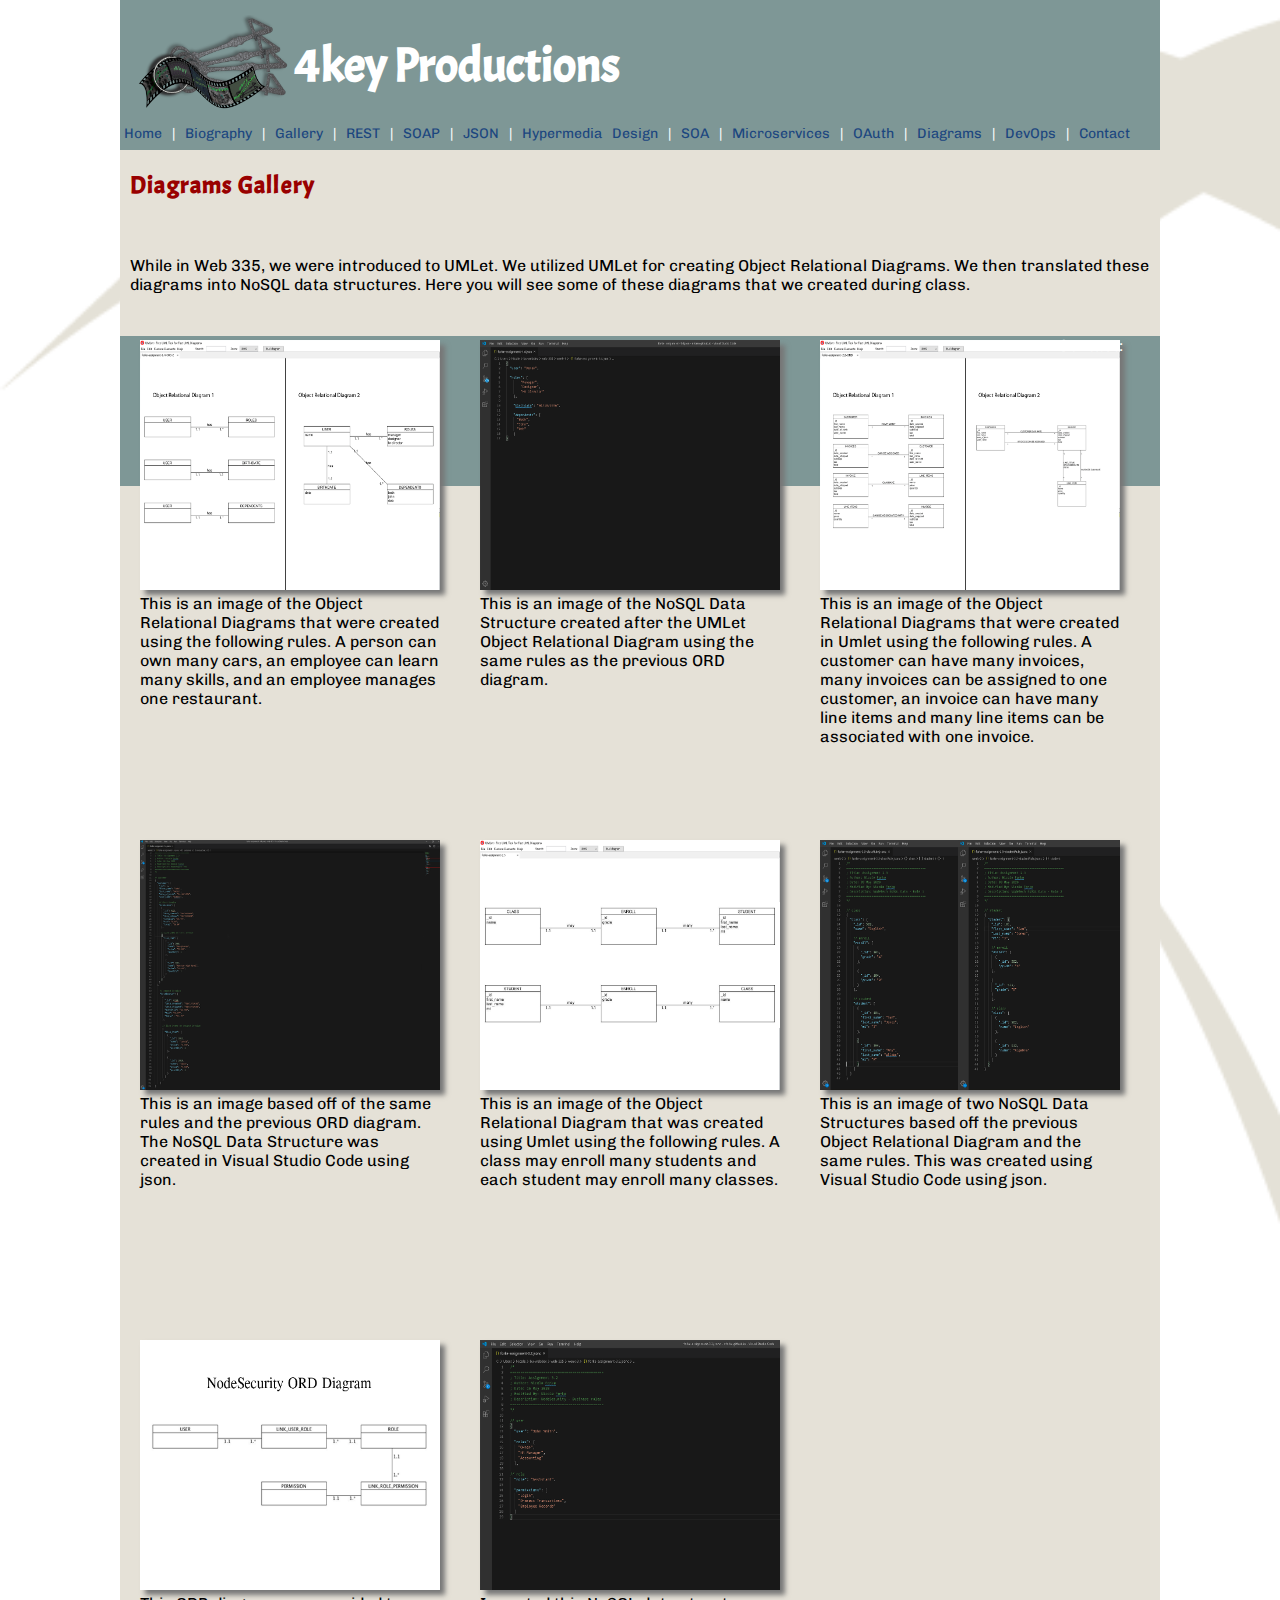
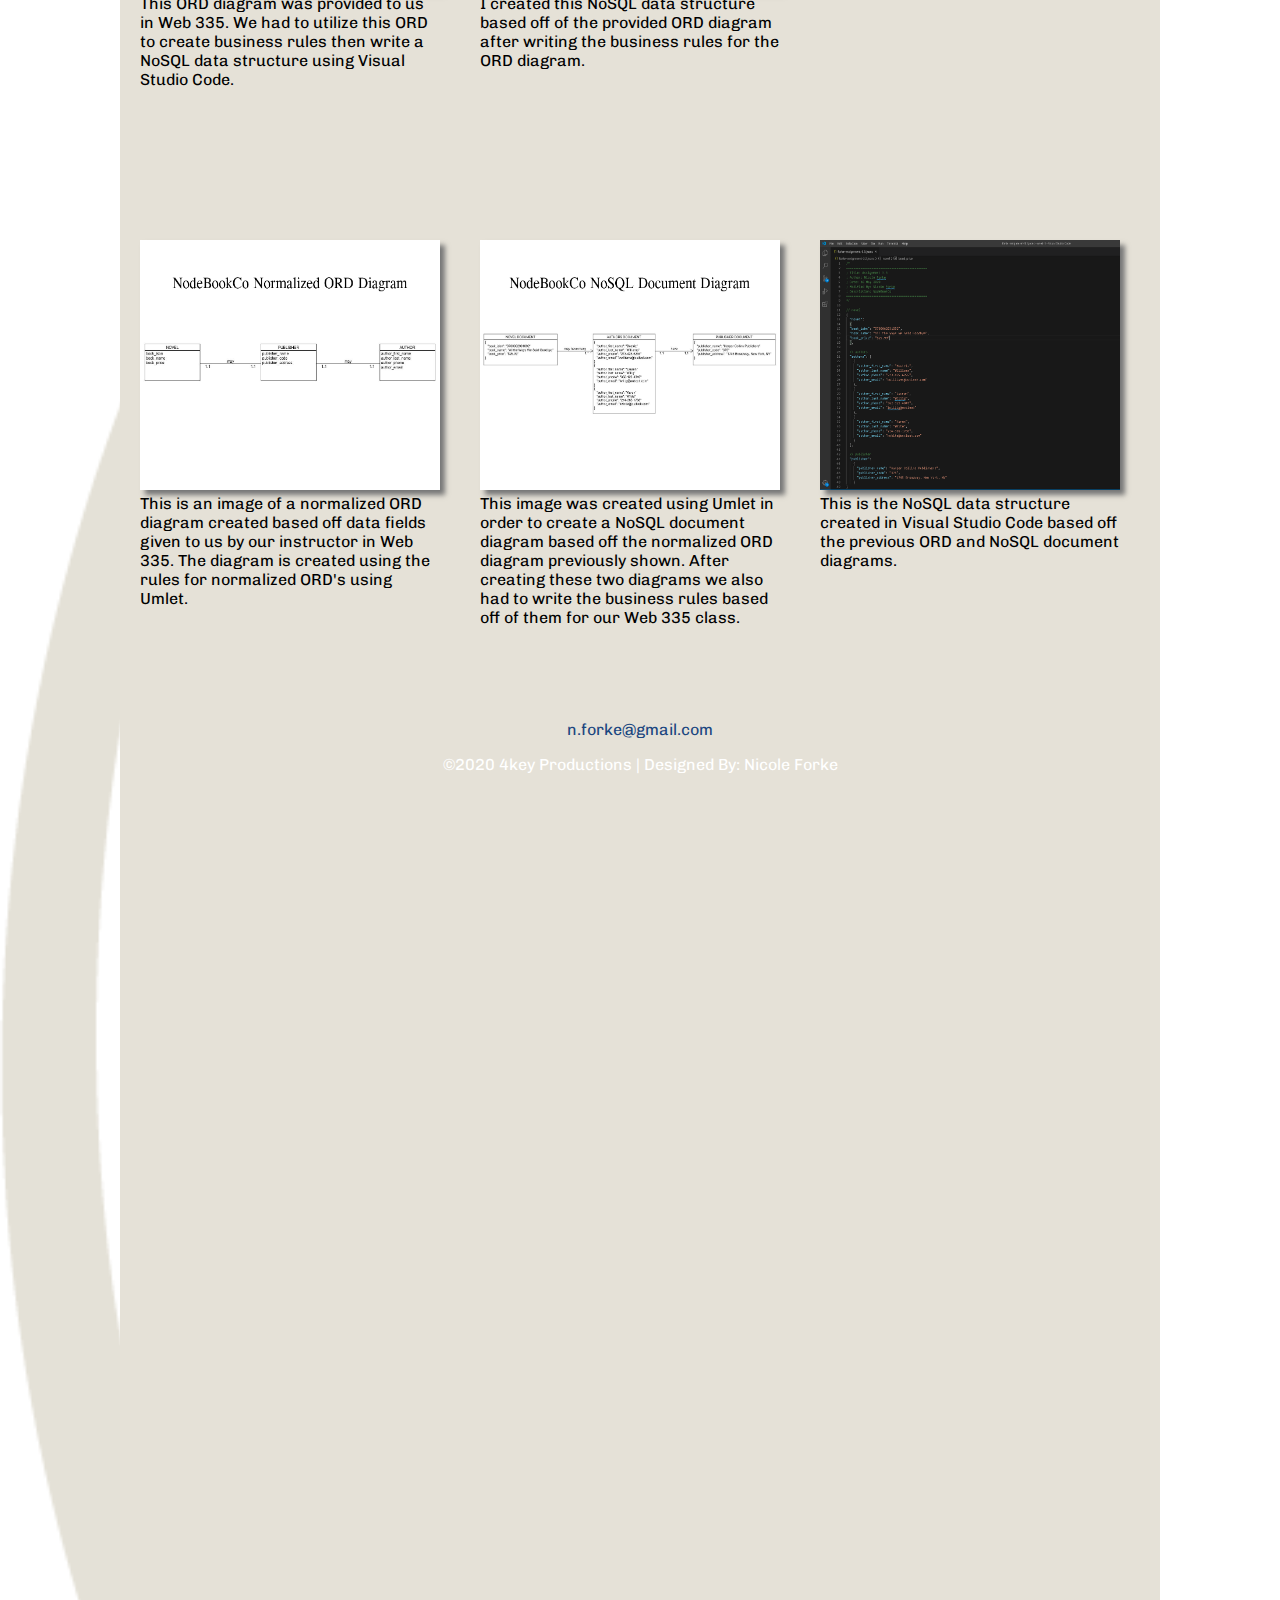
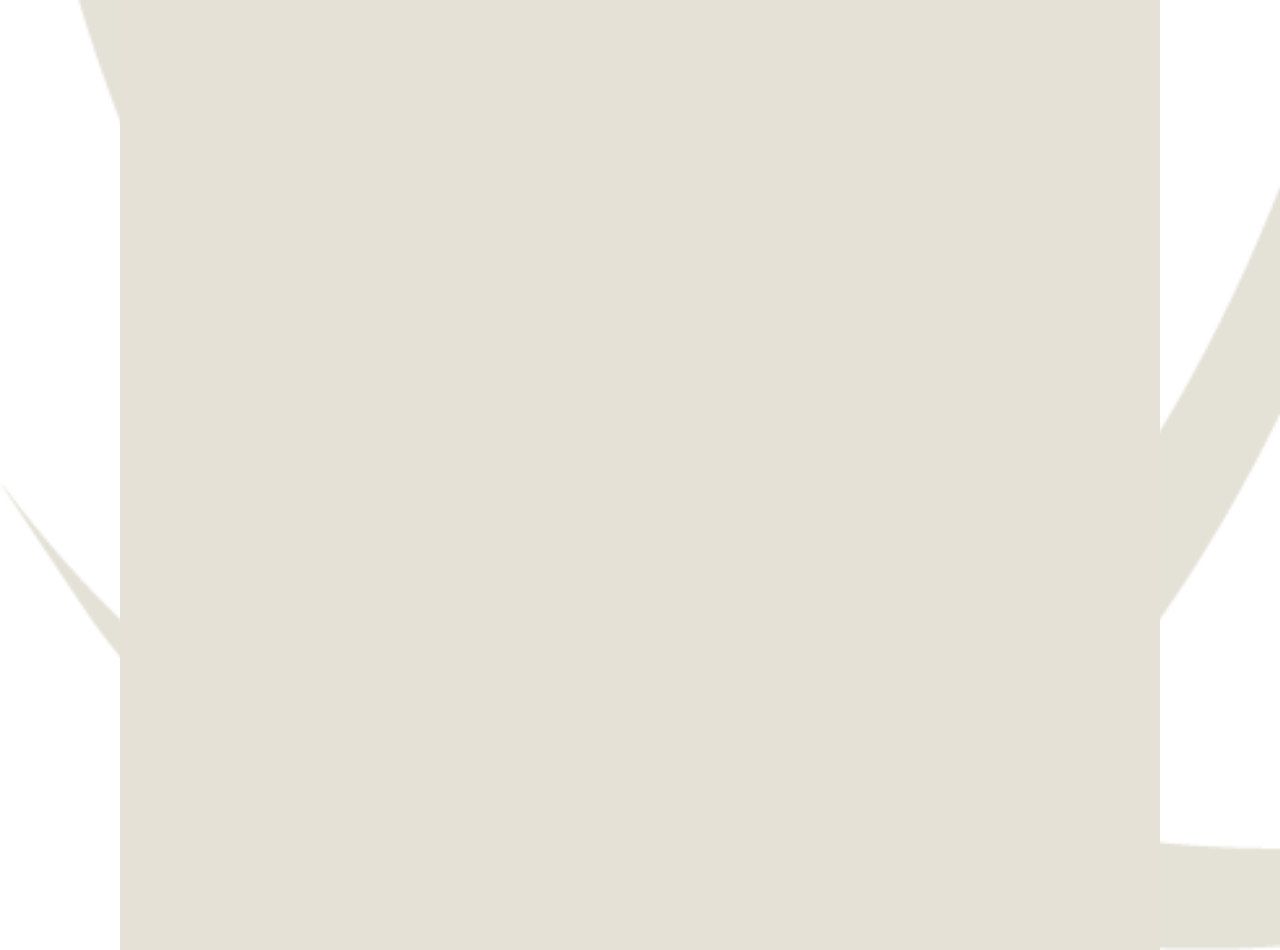
==== commit 4c74fd2b: "Updated files" ====
--- a/web-335/forke-diagrams.html
+++ b/web-335/forke-diagrams.html
@@ -31,7 +31,7 @@
         <a href="../web-420/forke-microservices.html">Microservices</a> |  
         <a href="../web-420/forke-oauth-security.html">OAuth</a> | 
         <a href="forke-diagrams.html">Diagrams</a> | 
-        <a href="../web-430/forke-tech-value-stream.html">DevOps</a> | 
+        <a href="../web-430/forke-devOps.html">DevOps</a> | 
         <a href="#contact">Contact</a>
       </nav>
     </header>
@@ -155,8 +155,9 @@
       </div>
 </div>
 </body>
+
 <footer>
-  <p id ="contact">Contact: <a href="mailto: n.forke@gmail.com">n.forke@gmail.com</a></p>
+  <p id="contact">Contact: <a href="mailto: n.forke@gmail.com">n.forke@gmail.com</a></p>
   <p id="copyright">&copy;2020 4key Productions | Designed By: Nicole Forke</p>
 </footer>
 </html>--- a/style.css
+++ b/style.css
@@ -9,7 +9,7 @@
 /* body style and media */
 body {
 	max-width: 1040px;
-	height: 2355px;
+	height: 4000px;
   margin-top: 150px;
 	margin-right: auto;
 	margin-left: auto;
@@ -113,7 +113,8 @@
 
 /* first & second row of images in gallery & all images in diagrams */
 #flex-container1, #flex-container2, #flex-container3, #flex-container4, #flex-container5, #flex-container6, #flex-container7, #flex-container8,
-#flex-container9, #flex-container10, #flex-container11, #flex-container12, #flex-container13, #flex-container14, #flex-container15, #flex-container16 {
+#flex-container9, #flex-container10, #flex-container11, #flex-container12, #flex-container13, #flex-container14, #flex-container15, #flex-container16, #flex-container17,
+#flex-container18, #flex-container19, #flex-container20, #flex-container21 {
 	display: flex;
 	float: left;
 	align-items: flex-start;
@@ -124,7 +125,7 @@
 
 /* text styling */
 #bioSite-prototype, #bioSite-image, #web231, #portfolio-prototype, #web330, #wizard-trivia, #NoSQL, #ord, #ShopperOrd, #ShopperNoSQL, #TechOrd, #TechNoSQL, #NodeBookCoNormalized,
-#NodeBookCoNoSQLDoc, #NodeBookCoNoSQL, #NodeSecurityOrd, #NodeSecurityNoSQL, #soap1, #gateway {
+#NodeBookCoNoSQLDoc, #NodeBookCoNoSQL, #NodeSecurityOrd, #NodeSecurityNoSQL, #soap1, #gateway, #composer {
 	width: 300px;
 	height: 250px;
 	padding: 20px;
@@ -137,7 +138,7 @@
 
 /* image styling */
 .bioPrototype, .bioSite, .web231, .portfolioPrototype, .web330, .wizard-trivia, .NoSQL, .ord, .ShopperOrd, .ShopperNoSQL, .TechOrd, .TechNoSQL,
-.NodeBookCoNormalized, .NodeBookCoNoSQLDoc, .NodeBookCoNoSQL, .NodeSecurityOrd, .NodeSecurityNoSQL, .soap, .gateway {
+.NodeBookCoNormalized, .NodeBookCoNoSQLDoc, .NodeBookCoNoSQL, .NodeSecurityOrd, .NodeSecurityNoSQL, .soap, .gateway, .composer {
 	width: 300px;
 	height: 250px;
 	box-shadow: 5px 5px 5px #777777;
@@ -149,7 +150,7 @@
 	padding: 20px;
 }
 
-.NoSQL:hover, .ord:hover, .bioPrototype:hover, .bioSite:hover, .web231:hover, .portfolioPrototype:hover, .web330:hover, .wizard-trivia:hover, .gateway:hover {
+.NoSQL:hover, .ord:hover, .bioPrototype:hover, .bioSite:hover, .web231:hover, .portfolioPrototype:hover, .web330:hover, .wizard-trivia:hover, .gateway:hover, .composer:hover {
 	border: 1px solid #FFFFFF
 }
 
@@ -158,8 +159,8 @@
 	background-color: #7E9796;
 	height: 150px;
 	width: 1040px;
-	position: absolute;
-	top: 2500px;
+	position: bottom;
+	top: 4000px;
 	bottom: 0px;
 
 }
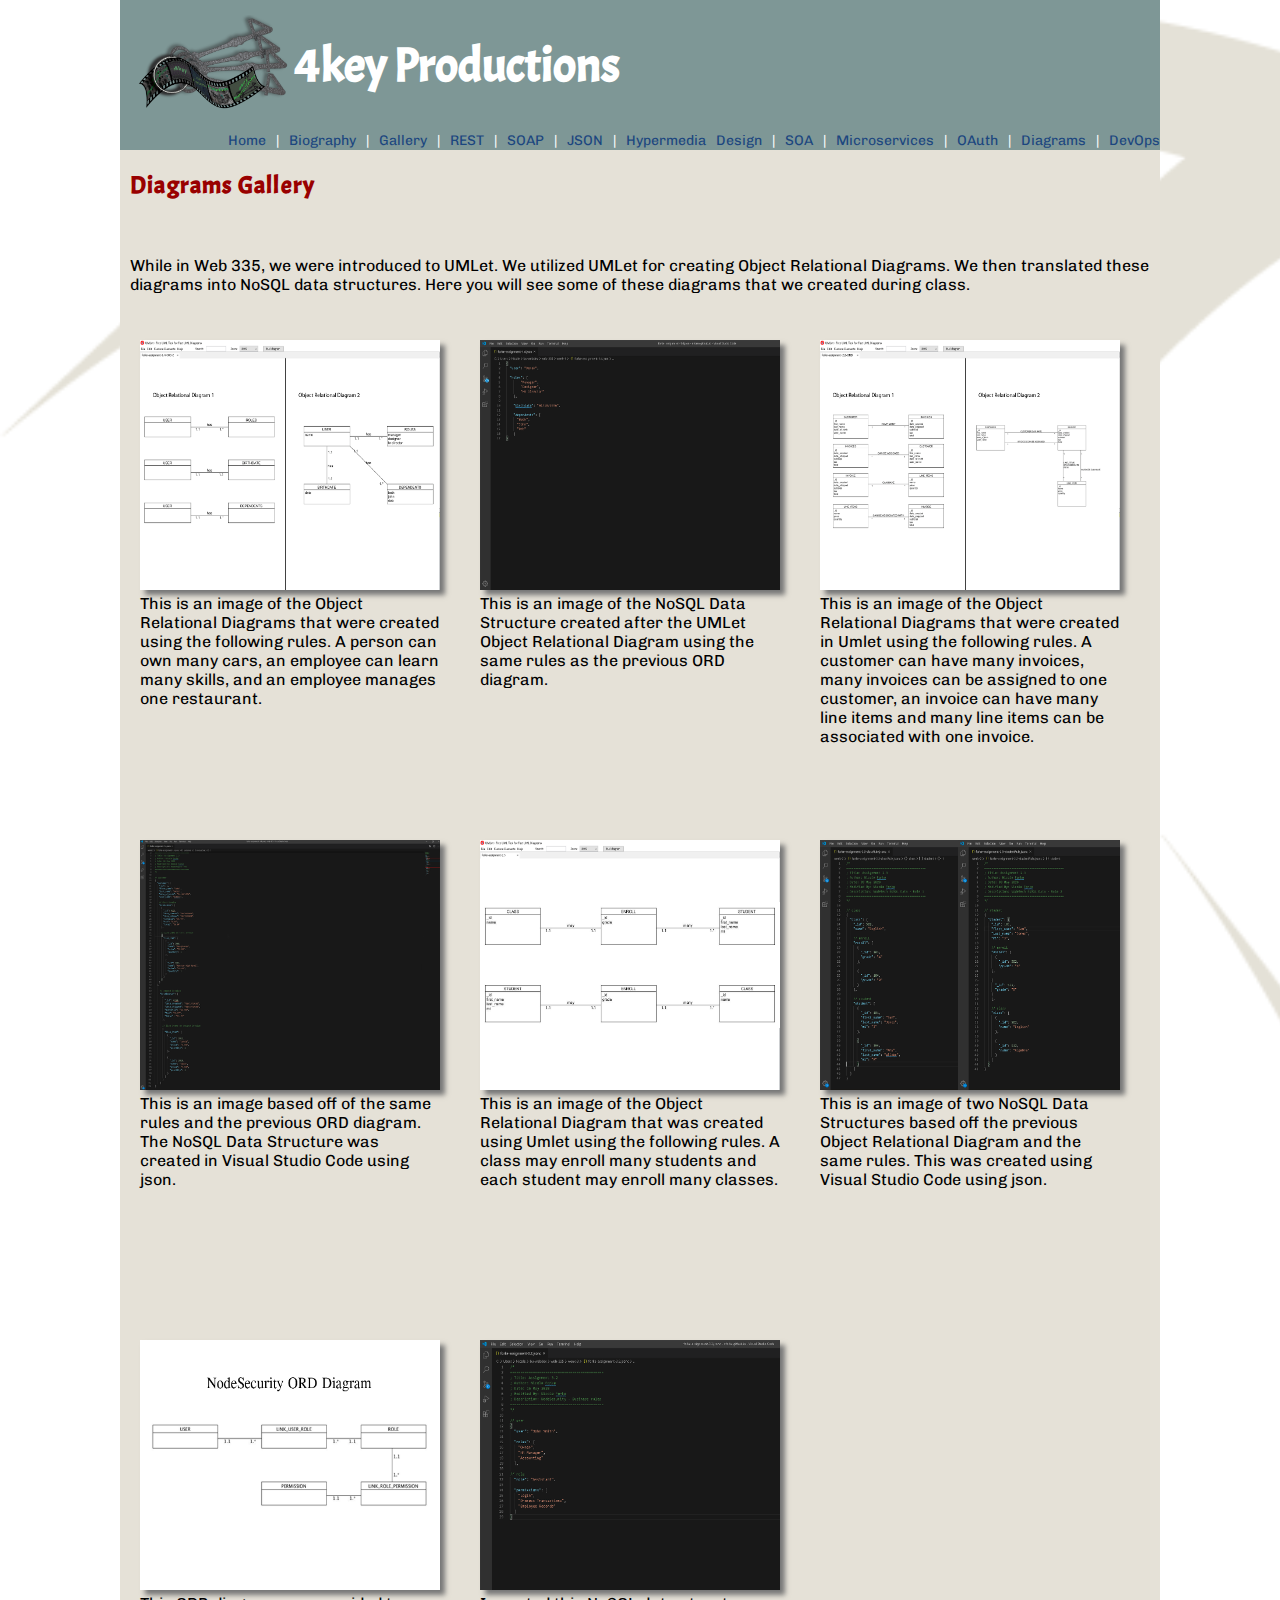
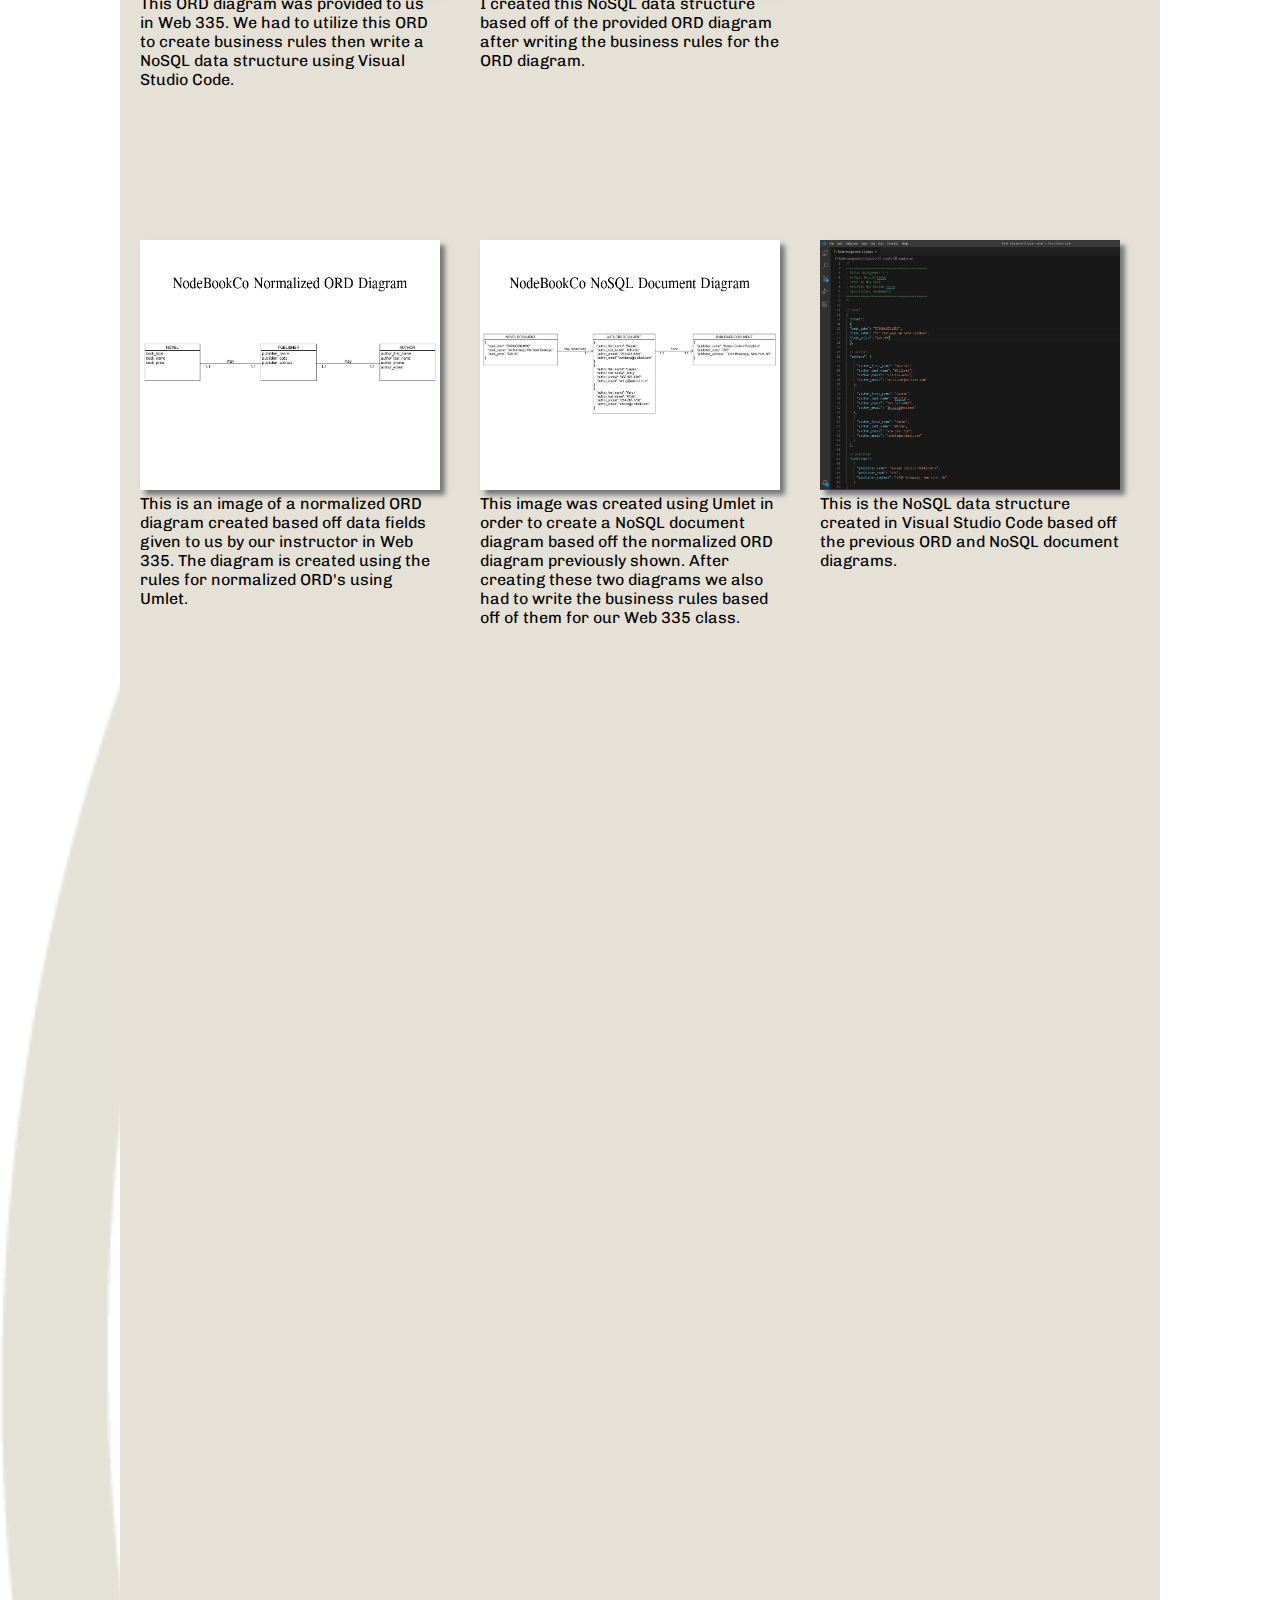
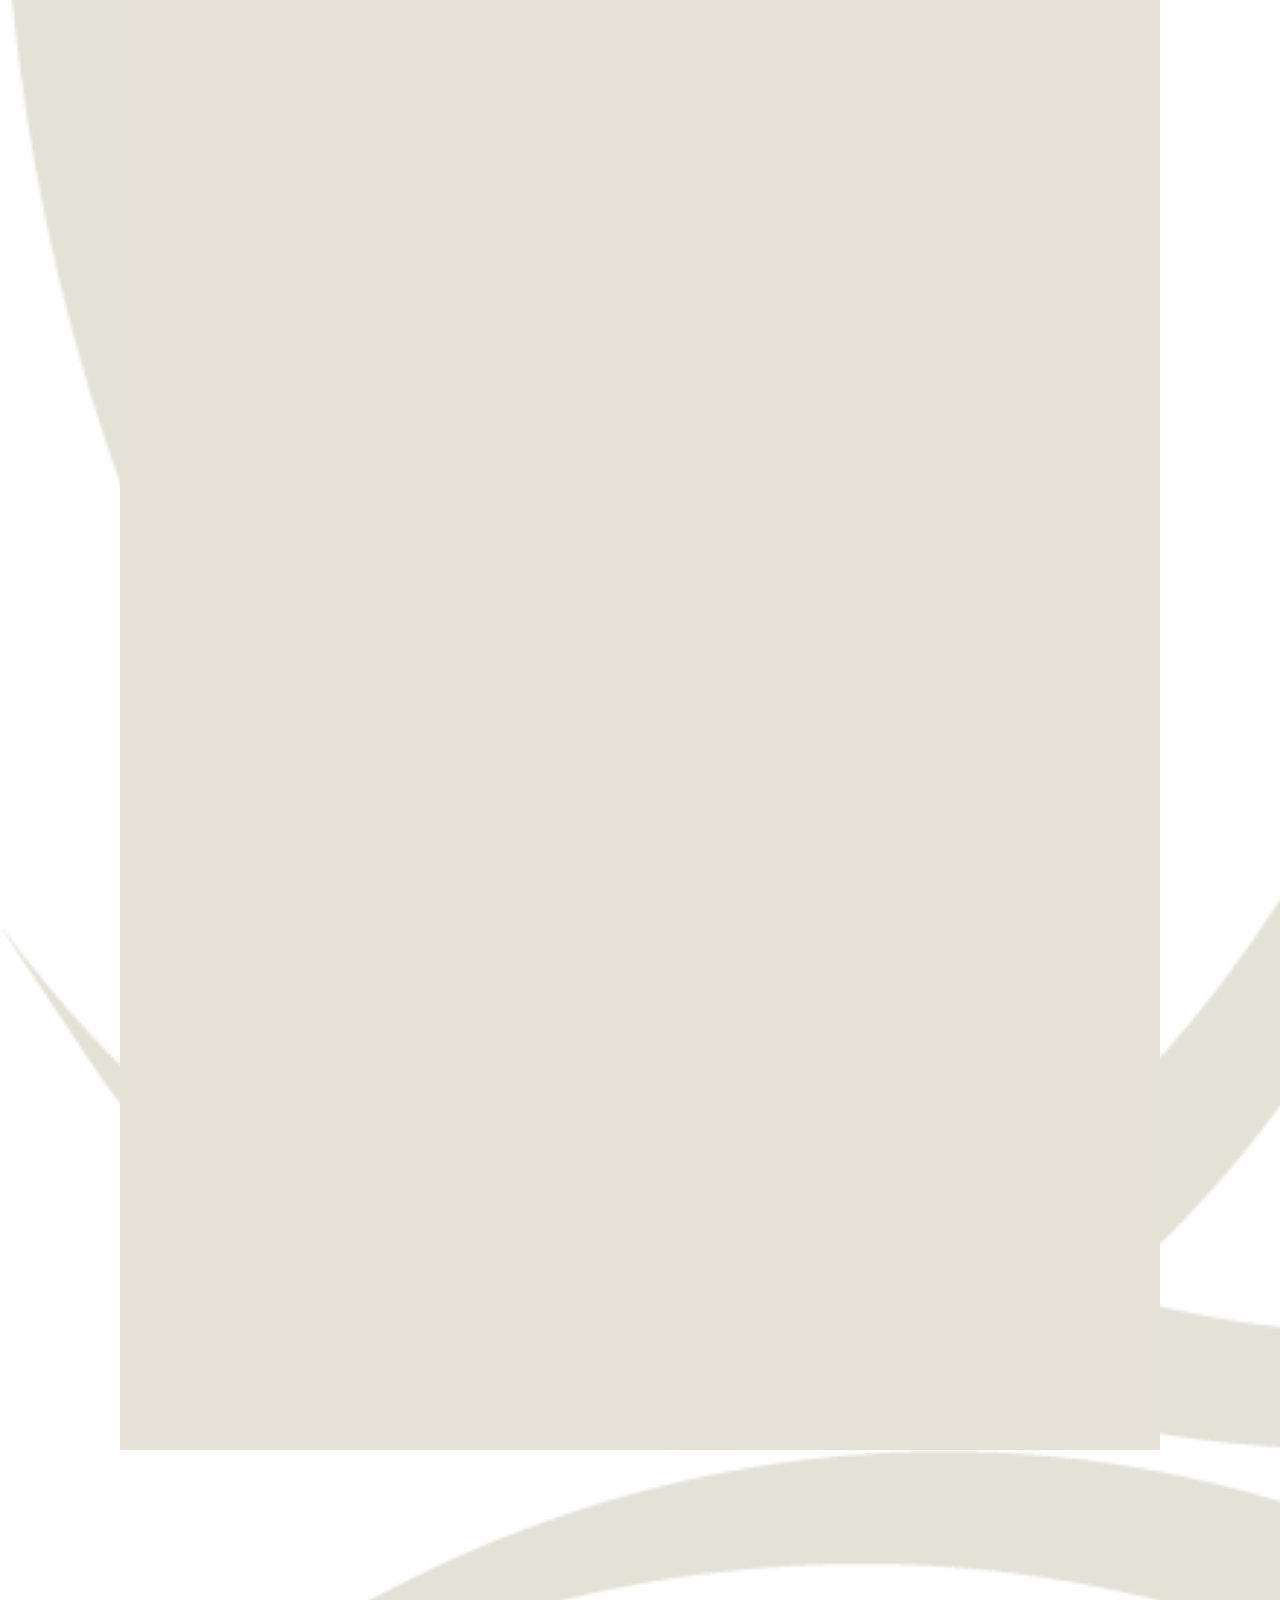
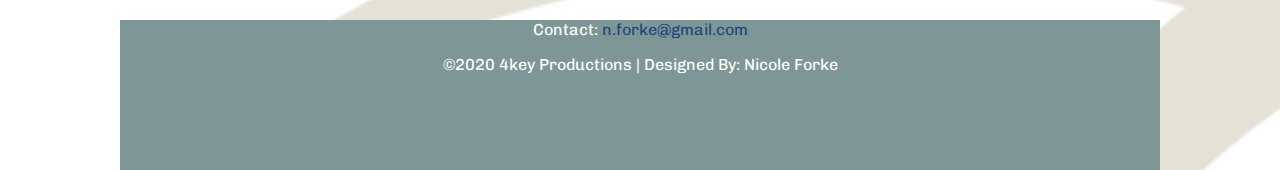
==== commit 50f1a31a: "Updated navbar and stylesheet" ====
--- a/web-335/forke-diagrams.html
+++ b/web-335/forke-diagrams.html
@@ -31,8 +31,7 @@
         <a href="../web-420/forke-microservices.html">Microservices</a> |  
         <a href="../web-420/forke-oauth-security.html">OAuth</a> | 
         <a href="forke-diagrams.html">Diagrams</a> | 
-        <a href="../web-430/forke-devOps.html">DevOps</a> | 
-        <a href="#contact">Contact</a>
+        <a href="../web-430/forke-devOps.html">DevOps</a>
       </nav>
     </header>
   </main>
--- a/style.css
+++ b/style.css
@@ -2,14 +2,13 @@
 html {
 	background-image: url(images/background.png);
 	background-position: left;
-
 	background-size: cover;
 }
 
 /* body style and media */
 body {
 	max-width: 1040px;
-	height: 4000px;
+	height: 4500px;
   margin-top: 150px;
 	margin-right: auto;
 	margin-left: auto;
@@ -17,7 +16,7 @@
 	background-color: #E5E1D7;
 }
 
-@media screen and (max-width: 1000px) {
+@media screen and (max-width: 1040px) {
   body {
     width:auto;
   }
@@ -51,8 +50,9 @@
 }
 
 nav {
-	position: absolute;
+	position: center;
 	margin-top: 25px;
+	margin-left: 25px;
 	font-family: 'Chivo', Verdana, Arial, sans-serif;
 	font-weight: normal;
 	font-size: 14px;
@@ -114,7 +114,7 @@
 /* first & second row of images in gallery & all images in diagrams */
 #flex-container1, #flex-container2, #flex-container3, #flex-container4, #flex-container5, #flex-container6, #flex-container7, #flex-container8,
 #flex-container9, #flex-container10, #flex-container11, #flex-container12, #flex-container13, #flex-container14, #flex-container15, #flex-container16, #flex-container17,
-#flex-container18, #flex-container19, #flex-container20, #flex-container21 {
+#flex-container18, #flex-container19, #flex-container20, #flex-container21, #flex-container22, #flex-container23, #flex-container24, #flex-container25 {
 	display: flex;
 	float: left;
 	align-items: flex-start;
@@ -125,7 +125,7 @@
 
 /* text styling */
 #bioSite-prototype, #bioSite-image, #web231, #portfolio-prototype, #web330, #wizard-trivia, #NoSQL, #ord, #ShopperOrd, #ShopperNoSQL, #TechOrd, #TechNoSQL, #NodeBookCoNormalized,
-#NodeBookCoNoSQLDoc, #NodeBookCoNoSQL, #NodeSecurityOrd, #NodeSecurityNoSQL, #soap1, #gateway, #composer {
+#NodeBookCoNoSQLDoc, #NodeBookCoNoSQL, #NodeSecurityOrd, #NodeSecurityNoSQL, #soap1, #gateway, #composer, #gpa, #books, #bobs, #nodebucket {
 	width: 300px;
 	height: 250px;
 	padding: 20px;
@@ -138,7 +138,8 @@
 
 /* image styling */
 .bioPrototype, .bioSite, .web231, .portfolioPrototype, .web330, .wizard-trivia, .NoSQL, .ord, .ShopperOrd, .ShopperNoSQL, .TechOrd, .TechNoSQL,
-.NodeBookCoNormalized, .NodeBookCoNoSQLDoc, .NodeBookCoNoSQL, .NodeSecurityOrd, .NodeSecurityNoSQL, .soap, .gateway, .composer {
+.NodeBookCoNormalized, .NodeBookCoNoSQLDoc, .NodeBookCoNoSQL, .NodeSecurityOrd, .NodeSecurityNoSQL, .soap, .gateway, .composer, .gpa, .books, .bobs,
+.node {
 	width: 300px;
 	height: 250px;
 	box-shadow: 5px 5px 5px #777777;
@@ -150,7 +151,8 @@
 	padding: 20px;
 }
 
-.NoSQL:hover, .ord:hover, .bioPrototype:hover, .bioSite:hover, .web231:hover, .portfolioPrototype:hover, .web330:hover, .wizard-trivia:hover, .gateway:hover, .composer:hover {
+.NoSQL:hover, .ord:hover, .bioPrototype:hover, .bioSite:hover, .web231:hover, .portfolioPrototype:hover, .web330:hover, .wizard-trivia:hover, .gateway:hover, .composer:hover,
+.books:hover {
 	border: 1px solid #FFFFFF
 }
 
@@ -160,7 +162,7 @@
 	height: 150px;
 	width: 1040px;
 	position: bottom;
-	top: 4000px;
+	margin-top: 4500px;
 	bottom: 0px;
 
 }
